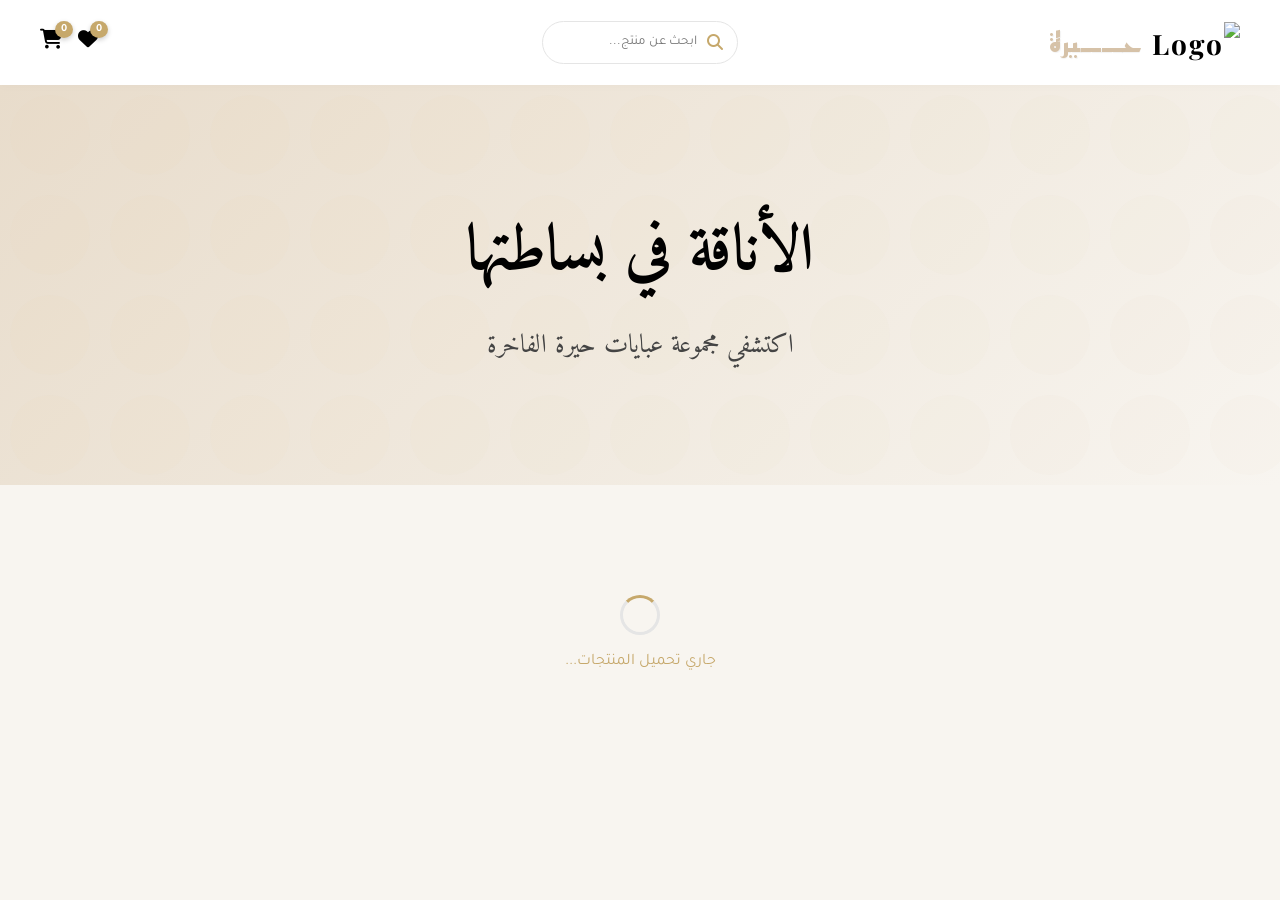
==== index.html @ 39398e6a "Update index.html" ====
<!DOCTYPE html>
<html lang="ar" dir="rtl">

<head>
    <meta charset="UTF-8">
    <meta name="viewport" content="width=device-width, initial-scale=1.0">
    <title>حيرة | Hira</title>
    <!-- Favicon -->
    <link rel="icon" type="image/jpeg" href="https://i.ibb.co/5gZd96b3/logo.jpg">
    <!-- Google Fonts -->
    <link
        href="https://fonts.googleapis.com/css2?family=Playfair+Display:wght@400;600;700&family=Tajawal:wght@300;400;500;700&family=Amiri:wght@400;700&family=Reem+Kufi:wght@400;700&display=swap"
        rel="stylesheet">
    <!-- FontAwesome for Icons -->
    <link rel="stylesheet" href="https://cdnjs.cloudflare.com/ajax/libs/font-awesome/6.4.0/css/all.min.css">
    <!-- Custom CSS -->
    <link rel="stylesheet" href="style.css">
</head>

<body>

    <header>
        <div class="header-right">
            <a href="index.html" class="logo" style="text-decoration:none;">
                <h1 style="display: flex; align-items: center; gap: 10px;">
                    <img src="https://i.ibb.co/5gZd96b3/logo.jpg" alt="Logo" style="max-height: 40px; border-radius: 5px;">
                    <span class="brand-font-ar" style="color: #D6C2A8; text-shadow: 0.5px 0.5px 1px rgba(0,0,0,0.05);">حــــيرة</span>
                </h1>
            </a>
        </div>
        <div class="header-center">
            <div class="search-container">
                <input type="text" id="searchInput" placeholder="ابحث عن منتج...">
                <i class="fa fa-search"></i>
            </div>
        </div>
        <div class="header-left" style="display: flex; gap: 15px; align-items: center;">
            <button id="fav-btn" class="cart-icon-btn" onclick="openFavModal()">
                <i class="fa fa-heart"></i>
                <span id="fav-badge" class="cart-badge" style="background-color: var(--matte-gold);">0</span>
            </button>
            <button id="cart-btn" class="cart-icon-btn" onclick="openCartModal()">
                <i class="fa fa-shopping-cart"></i>
                <span id="cart-badge" class="cart-badge">0</span>
            </button>
        </div>
    </header>

    <!-- Hero Section -->
    <section class="hero">
        <div class="hero-content">
            <h2 style="font-family: 'Amiri', serif; font-size: 64px; font-weight: 700; margin-bottom: 20px;">الأناقة في
                بساطتها</h2>
            <p style="font-family: 'Amiri', serif; font-size: 26px; color: #444;">اكتشفي مجموعة عبايات حيرة الفاخرة</p>
        </div>
    </section>

    <!-- Products Main Container -->
    <main class="container">


        <!-- Dynamic Product Grid -->
        <div id="global-loader" style="text-align: center; padding: 50px 0;">
            <div class="loader" style="margin: 0 auto;"></div>
            <p style="margin-top: 15px; color: var(--matte-gold);">جاري تحميل المنتجات...</p>
        </div>
        <div id="product-grid" class="grid"></div>
    </main>

    <!-- Firebase and Main Scripts -->
    <script src="script.js"></script>
    <script type="module" src="main.js"></script>
</body>
</html>
---- style.css ----
/* Base and Reset */
:root {
  --matte-gold: #C6A86B;
  --soft-rose: #CFA69D;
  --black: #000000;
  --beige: #E8DCCB;
  --taupe: #D6C2A8;
  --ivory: #F8F5F0;
  --light-grey: #E5E5E5;
  --font-arabic: 'Tajawal', sans-serif;
  --font-english: 'Playfair Display', serif;
  
  --shadow-soft: 0 10px 30px rgba(0, 0, 0, 0.05);
  --shadow-hover: 0 15px 40px rgba(0, 0, 0, 0.06);
  --transition-fast: 0.3s ease;
  --border-radius: 12px;
}

* {
  margin: 0;
  padding: 0;
  box-sizing: border-box;
}

body {
  font-family: var(--font-arabic);
  background-color: var(--ivory);
  color: var(--black);
  line-height: 1.6;
  -webkit-font-smoothing: antialiased;
  overflow-x: hidden;
}

/* Typography Mix */
h1, h2, h3, .brand-font {
  font-family: var(--font-english);
}
.brand-font-ar {
  font-family: 'Reem Kufi', sans-serif;
  font-weight: 700;
  font-size: 28px;
  letter-spacing: 0.5px;
}

a {
  text-decoration: none;
  color: inherit;
  transition: color var(--transition-fast);
}

button {
  cursor: pointer;
  border: none;
  font-family: var(--font-arabic);
  transition: all var(--transition-fast);
}

.container {
  max-width: 1200px;
  margin: 0 auto;
  padding: 0 20px;
}

/* Header */
header {
  display: grid;
  grid-template-columns: 1fr auto 1fr;
  align-items: center;
  padding: 20px 40px;
  background-color: #fff;
  position: sticky;
  top: 0;
  z-index: 100;
  box-shadow: 0 2px 10px rgba(0,0,0,0.02);
}

.header-right {
  display: flex;
  justify-content: flex-start;
  align-items: center;
}

.header-center {
  display: flex;
  justify-content: center;
  align-items: center;
}

.header-left {
  display: flex;
  justify-content: flex-end;
  align-items: center;
}

.logo h1 {
  font-size: 28px;
  letter-spacing: 2px;
  color: var(--black);
  display: flex;
  align-items: center;
  gap: 15px;
}
.logo h1 span {
  color: var(--matte-gold);
}

.search-container {
  position: relative;
  width: 100%;
  max-width: 350px;
  margin: 0 auto;
}
.search-container input {
  width: 100%;
  padding: 12px 20px;
  padding-right: 40px;
  border: 1px solid var(--light-grey);
  border-radius: 30px;
  outline: none;
  font-family: var(--font-arabic);
  background-color: #fff;
  transition: border-color var(--transition-fast);
}
.search-container input:focus {
  border-color: var(--matte-gold);
}
.search-container i {
  position: absolute;
  right: 15px;
  top: 50%;
  transform: translateY(-50%);
  color: var(--matte-gold);
}

/* Hero Section */
.hero {
  background: linear-gradient(135deg, var(--beige), var(--ivory));
  height: 400px;
  display: flex;
  align-items: center;
  justify-content: center;
  text-align: center;
  margin-bottom: 60px;
  position: relative;
  overflow: hidden;
}
.hero::after {
  content: '';
  position: absolute;
  top: 0; left: 0; right: 0; bottom: 0;
  background: url('data:image/svg+xml;utf8,<svg width="100" height="100" opacity="0.03" xmlns="http://www.w3.org/2000/svg"><circle cx="50" cy="50" r="40" fill="%23C6A86B"/></svg>');
  z-index: 1;
}
.hero-content {
  position: relative;
  z-index: 2;
}
.hero h2 {
  font-family: var(--font-arabic);
  font-size: 48px;
  margin-bottom: 15px;
  color: var(--black);
}
.hero p {
  font-size: 18px;
  color: #555;
}

/* Loader */
.loader-container {
  display: flex;
  justify-content: center;
  align-items: center;
  min-height: 200px;
}
.loader {
  border: 3px solid var(--light-grey);
  border-top: 3px solid var(--matte-gold);
  border-radius: 50%;
  width: 40px;
  height: 40px;
  animation: spin 1s linear infinite;
}
@keyframes spin { 
  0% { transform: rotate(0deg); } 
  100% { transform: rotate(360deg); } 
}

/* Product Grid */
@keyframes fadeInScale {
  from { opacity: 0; transform: scale(0.97); }
  to { opacity: 1; transform: scale(1); }
}

@keyframes heartPulse {
  0% { transform: scale(1); }
  50% { transform: scale(1.1); }
  100% { transform: scale(1); }
}

.grid {
  display: grid;
  grid-template-columns: repeat(auto-fill, minmax(280px, 1fr));
  gap: 30px;
  margin-bottom: 80px;
}

.product-card {
  background: #fff;
  border-radius: var(--border-radius);
  overflow: hidden;
  box-shadow: var(--shadow-soft);
  transition: transform var(--transition-fast), box-shadow var(--transition-fast);
  position: relative;
  animation: fadeInScale 0.6s ease-out backwards;
}
.product-card.tap-pop {
  animation: tapPop 0.35s ease-in-out;
}
@keyframes tapPop {
  0% { transform: scale(1); }
  50% { transform: scale(0.95); }
  100% { transform: scale(1); }
}
.product-card:hover {
  transform: translateY(-4px);
  box-shadow: var(--shadow-hover);
}

.product-image-container {
  position: relative;
  overflow: hidden;
  height: 380px;
  background: var(--light-grey);
}
.product-img-wrapper {
  width: 100%;
  height: 100%;
  transition: transform 0.5s ease;
}
.product-image-container img {
  width: 100%;
  height: 100%;
  object-fit: cover;
  /* transform and object-position are now applied inline by JS */
}
.product-card:hover .product-image-container .product-img-wrapper {
  transform: scale(1.05);
}

.favorite-btn {
  position: absolute;
  top: 15px;
  right: 15px;
  background: rgba(255,255,255,0.9);
  width: 40px;
  height: 40px;
  border-radius: 50%;
  display: flex;
  align-items: center;
  justify-content: center;
  color: #a0a0a0;
  font-size: 20px;
  box-shadow: 0 4px 10px rgba(0,0,0,0.1);
  z-index: 10;
  transition: all var(--transition-fast);
}
.favorite-btn.active {
  color: var(--matte-gold);
  animation: heartPulse 0.3s ease-in-out;
}
.favorite-btn:hover {
  color: var(--matte-gold);
  transform: scale(1.05);
}

.product-info {
  padding: 20px;
  text-align: center;
}
.product-info h3 {
  font-family: var(--font-arabic);
  font-size: 20px;
  margin-bottom: 10px;
}
.product-price {
  color: var(--matte-gold);
  font-weight: 700;
  font-size: 18px;
  margin-bottom: 15px;
}

.size-selector {
  display: flex;
  justify-content: center;
  gap: 8px;
  margin-bottom: 20px;
}
.size-selector button {
  width: 35px;
  height: 35px;
  border-radius: 50%;
  background: white;
  border: 1px solid var(--light-grey);
  font-family: var(--font-english);
  color: #333;
  transition: all var(--transition-fast);
}
.size-selector button:hover {
  border-color: var(--matte-gold);
  background-color: var(--ivory);
}
.size-selector button.selected {
  background: var(--beige);
  color: var(--black);
  border-color: var(--matte-gold);
  box-shadow: 0 0 8px rgba(198, 168, 107, 0.3);
}

.btn-primary {
  display: inline-block;
  background: var(--matte-gold);
  color: #fff;
  padding: 12px 30px;
  border-radius: 30px;
  font-size: 16px;
  font-weight: 600;
  width: 100%;
  transition: all var(--transition-fast);
}
.btn-primary:hover {
  background: #b8995a;
  transform: scale(1.02);
  box-shadow: 0 4px 15px rgba(198, 168, 107, 0.4);
}
.btn-secondary {
  display: inline-block;
  background: transparent;
  color: var(--matte-gold);
  border: 1px solid var(--matte-gold);
  padding: 12px 30px;
  border-radius: 30px;
  font-size: 16px;
  font-weight: 600;
  margin-top: 10px;
  width: 100%;
  transition: all var(--transition-fast);
}
.btn-secondary:hover {
  background: var(--matte-gold);
  color: #fff;
}

/* Product Detail Page */
.product-detail-container {
  padding: 60px 20px;
  display: flex;
  gap: 50px;
  align-items: flex-start;
}
.product-detail-image {
  flex: 1;
  border-radius: var(--border-radius);
  overflow: hidden;
  box-shadow: var(--shadow-soft);
  background: var(--light-grey);
  min-height: 500px;
}
.product-detail-image img {
  width: 100%;
  height: auto;
  min-height: 500px;
  object-fit: cover;
  display: block;
}

.product-detail-info {
  flex: 1;
  padding: 20px 0;
}
.product-detail-info h1 {
  font-family: var(--font-arabic);
  font-size: 36px;
  margin-bottom: 15px;
}
.product-detail-info .price {
  font-size: 28px;
  color: var(--matte-gold);
  font-weight: 700;
  margin-bottom: 25px;
}
.product-detail-info .description {
  font-size: 18px;
  color: #555;
  margin-bottom: 30px;
  line-height: 1.8;
}

.product-detail-info .size-label {
  font-size: 18px;
  font-weight: 600;
  margin-bottom: 15px;
  display: block;
}
.product-detail-info .size-selector {
  justify-content: flex-start;
  margin-bottom: 40px;
}
.product-detail-info .size-selector button {
  width: 45px;
  height: 45px;
  font-size: 16px;
}

.btn-whatsapp {
  background: #25D366;
  color: #fff;
  padding: 15px 40px;
  border-radius: 30px;
  font-size: 18px;
  font-weight: 600;
  display: flex;
  align-items: center;
  justify-content: center;
  gap: 10px;
  width: fit-content;
  box-shadow: 0 4px 15px rgba(37, 211, 102, 0.3);
}
.btn-whatsapp:hover {
  background: #1ebc5a;
  transform: translateY(-2px);
  box-shadow: 0 6px 20px rgba(37, 211, 102, 0.4);
}

/* Error State */
.error-msg {
  text-align: center;
  color: #d9534f;
  font-size: 18px;
  padding: 40px;
}

/* --- Modals & Lightbox --- */
.modal-overlay {
  position: fixed;
  top: 0; left: 0; right: 0; bottom: 0;
  background: rgba(0, 0, 0, 0.6);
  backdrop-filter: blur(5px);
  z-index: 1000;
  display: flex;
  justify-content: center;
  align-items: center;
  opacity: 0;
  visibility: hidden;
  transition: opacity 0.2s ease, visibility 0.2s ease;
}

.modal-overlay.active {
  opacity: 1;
  visibility: visible;
}

.modal-content {
  background: #fff;
  border-radius: var(--border-radius);
  position: relative;
  max-width: 90%;
  max-height: 90vh;
  overflow-y: auto;
  box-shadow: 0 20px 50px rgba(0,0,0,0.15);
  transform: scale(0.95);
  transition: transform 0.3s cubic-bezier(0.175, 0.885, 0.32, 1.275);
}

.modal-overlay.active .modal-content {
  transform: scale(1);
}

.modal-close {
  position: absolute;
  top: 15px;
  right: 15px;
  background: rgba(255,255,255,0.9);
  width: 35px;
  height: 35px;
  border-radius: 50%;
  display: flex;
  align-items: center;
  justify-content: center;
  font-size: 18px;
  color: #555;
  box-shadow: 0 2px 10px rgba(0,0,0,0.1);
  z-index: 10;
}
.modal-close:hover {
  color: #000;
  background: #f0f0f0;
}

/* --- Custom Alert Specific --- */
.custom-alert-content {
  width: 90%;
  max-width: 350px;
  padding: 25px 20px;
  text-align: center;
  display: flex;
  flex-direction: column;
  align-items: center;
  border-radius: 16px;
  transform: scale(1) !important;
  transition: none !important;
}
.custom-alert-title {
  font-family: var(--font-arabic);
  font-size: 20px;
  color: var(--black);
  margin-bottom: 10px;
  font-weight: 700;
}
.custom-alert-message {
  font-size: 15px;
  color: #555;
  margin-bottom: 25px;
  line-height: 1.5;
}
.custom-alert-btn {
  width: auto;
  min-width: 140px;
  font-size: 15px;
  padding: 10px 25px;
  border-radius: 30px;
  box-shadow: none !important;
}
.custom-alert-btn:hover {
  transform: none !important;
  opacity: 0.9;
}
.product-modal-content {
  width: 800px;
  display: flex;
  flex-direction: row;
  overflow: hidden;
}

.product-modal-image {
  flex: 1;
  background: var(--light-grey);
}
.product-modal-image img {
  width: 100%;
  height: 100%;
  object-fit: cover;
}

.product-modal-info {
  flex: 1;
  padding: 30px;
  display: flex;
  flex-direction: column;
  justify-content: center;
}
.product-modal-info h2 {
  font-family: var(--font-arabic);
  font-size: 24px;
  margin-bottom: 10px;
}
.product-modal-info .price {
  font-size: 22px;
  color: var(--matte-gold);
  font-weight: 700;
  margin-bottom: 15px;
}
.product-modal-info .desc {
  font-size: 15px;
  color: #666;
  margin-bottom: 20px;
  line-height: 1.6;
}
.product-modal-info .size-selector {
  justify-content: flex-start;
  margin-bottom: 25px;
}

/* Order Form Specific */
.order-modal-content {
  width: 500px;
  padding: 30px;
  background: var(--ivory);
}

.order-summary {
  background: #fff;
  padding: 15px;
  border-radius: 8px;
  border: 1px solid var(--light-grey);
  margin-bottom: 20px;
  text-align: right;
  font-size: 15px;
}
.order-summary strong {
  color: var(--matte-gold);
}

.form-group {
  margin-bottom: 15px;
  text-align: right;
}
.form-group label {
  display: block;
  margin-bottom: 5px;
  font-weight: 600;
  font-size: 14px;
  color: #333;
}
.form-group input, .form-group select {
  width: 100%;
  padding: 12px 15px;
  border: 1px solid var(--light-grey);
  border-radius: 8px;
  font-family: var(--font-arabic);
  font-size: 14px;
  background: #fff;
  transition: all var(--transition-fast);
}
.form-group input:focus, .form-group select:focus {
  outline: none;
  border-color: var(--matte-gold);
  box-shadow: 0 0 0 3px rgba(198, 168, 107, 0.2);
}

/* --- Cart Icon & Badge --- */
.cart-icon-btn {
  background: none;
  border: none;
  font-size: 20px;
  color: var(--obsidian);
  cursor: pointer;
  position: relative;
  transition: color var(--transition-fast);
}
.cart-icon-btn:hover {
  color: var(--matte-gold);
}
.cart-badge {
  position: absolute;
  top: -8px;
  right: -10px;
  background-color: var(--matte-gold);
  color: white;
  border-radius: 50%;
  font-size: 11px;
  font-weight: bold;
  padding: 2px 6px;
  box-shadow: 0 2px 5px rgba(0,0,0,0.2);
}

/* --- Cart Modal Styles --- */
.cart-modal-content {
  width: 90%;
  max-width: 500px;
  max-height: 90vh;
  padding: 30px;
  display: flex;
  flex-direction: column;
}
.cart-items-container {
  flex: 1;
  overflow-y: auto;
  margin: 20px 0;
  display: flex;
  flex-direction: column;
  gap: 15px;
}
.cart-item {
  display: flex;
  gap: 15px;
  background: #fdfdfd;
  padding: 15px;
  border-radius: 10px;
  border: 1px solid rgba(0,0,0,0.04);
  box-shadow: 0 4px 10px rgba(0,0,0,0.02);
  align-items: center;
}
.cart-item-img {
  width: 70px;
  height: 90px;
  object-fit: cover;
  border-radius: 6px;
}
.cart-item-details {
  flex: 1;
  text-align: right;
}
.cart-item-title {
  font-size: 15px;
  font-weight: bold;
  color: var(--obsidian);
  margin-bottom: 5px;
}
.cart-item-price {
  font-size: 14px;
  color: var(--matte-gold);
  font-weight: bold;
}
.cart-item-size {
  font-size: 12px;
  color: #777;
  margin-top: 5px;
}
.cart-item-actions {
  display: flex;
  flex-direction: column;
  align-items: flex-end;
  gap: 10px;
}
.quantity-controls {
  display: flex;
  align-items: center;
  gap: 10px;
  background: #f0f0f0;
  border-radius: 20px;
  padding: 2px 10px;
}
.quantity-controls button {
  background: none;
  border: none;
  font-size: 16px;
  cursor: pointer;
  color: #333;
}
.quantity-controls span {
  font-size: 14px;
  font-weight: bold;
}
.remove-cart-item {
  background: none;
  border: none;
  color: #d9534f;
  font-size: 18px;
  cursor: pointer;
  transition: color 0.2s;
}
.remove-cart-item:hover {
  color: #c9302c;
}
.cart-summary {
  margin-top: 15px;
  border-top: 2px dashed #eee;
  padding-top: 15px;
}
.cart-total-row {
  display: flex;
  justify-content: space-between;
  font-size: 18px;
  font-weight: bold;
  margin-bottom: 20px;
  color: var(--obsidian);
}
.empty-cart-msg {
  text-align: center;
  color: #888;
  padding: 40px 0;
  font-size: 16px;
}

/* --- Favorites Heart Animation & Modal --- */
@keyframes heartPulse {
  0% { transform: scale(1); }
  50% { transform: scale(1.3); color: var(--matte-gold); }
  100% { transform: scale(1); }
}
.favorite-btn.active i {
  color: var(--matte-gold);
  animation: heartPulse 0.3s ease-in-out;
}
.fav-item-actions {
  display: flex;
  flex-direction: column;
  align-items: flex-end;
  gap: 10px;
  width: 100%;
}
.fav-item-size-selector {
  display: flex;
  gap: 5px;
}
.fav-item-size-selector button {
  width: 30px;
  height: 30px;
  border-radius: 5px;
  border: 1px solid #ddd;
  background: white;
  cursor: pointer;
  font-size: 11px;
}
.fav-item-size-selector button.selected {
  background: var(--matte-gold);
  color: white;
  border-color: var(--matte-gold);
}
.btn-fav-add {
  background: var(--obsidian);
  color: white;
  border: none;
  padding: 8px 15px;
  border-radius: 20px;
  font-size: 12px;
  cursor: pointer;
  transition: opacity 0.2s;
  width: 100%;
}
.btn-fav-add:hover {
  opacity: 0.9;
}

/* Responsive & Mobile UX Redesign (High-End Luxury Feel) */
@media (max-width: 768px) {
  /* 1. Mobile Header Redesign */
  header {
    display: grid;
    grid-template-columns: auto 1fr auto;
    padding: 10px 20px;
    gap: 15px;
    align-items: center;
    transition: transform 0.35s cubic-bezier(0.4, 0, 0.2, 1);
  }
  header.hide-on-scroll {
    transform: translateY(-100%);
    box-shadow: none;
  }
  
  .header-right { justify-content: flex-start; }
  .header-center { justify-content: center; }
  .header-left { justify-content: flex-end; }
  
  .header-right img { max-height: 35px !important; }
  .logo h1 { font-size: 16px; margin: 0; }
  .logo h1 span { font-size: 16px; margin: 0; }

  /* Minimal Luxury Search */
  .search-container { width: 100%; max-width: none; }
  .search-container input {
    padding: 6px 12px;
    padding-right: 28px;
    font-size: 12px;
    border-color: transparent;
    background-color: #f7f7f7;
    border-radius: 20px;
  }
  .search-container i { font-size: 13px; right: 10px; color: #666; }

  /* 2. Hero Section Refinements */
  .hero { height: 260px; margin-bottom: 30px; }
  .hero h2 { font-size: 38px !important; margin-bottom: 5px !important; }
  .hero p { font-size: 16px !important; color: #555 !important; }

  /* Container & Layout Fixes */
  .container { padding: 0 15px; }

  /* 3. Product Cards - High-End Minimal Grid */
  .grid {
    grid-template-columns: repeat(2, 1fr);
    gap: 12px; /* Clean, tight spacing */
    margin-bottom: 50px;
    padding: 0;
  }
  
  .product-card {
    border-radius: 8px;
    box-shadow: 0 4px 15px rgba(0, 0, 0, 0.04);
  }

  /* Optimize image size for 2-column view */
  .product-image-container { height: 260px; border-radius: 8px 8px 0 0; padding: 0; aspect-ratio: auto; }
  
  .product-info { padding: 12px 8px; }
  
  /* Typography Hierarchy */
  .product-info h3 { 
    font-size: 13px; font-weight: 500; color: #222;
    margin-bottom: 4px; white-space: nowrap; overflow: hidden; text-overflow: ellipsis;
  }
  .product-price { font-size: 14px; font-weight: 700; color: var(--matte-gold); margin-bottom: 12px; }
  
  /* Size Selector (Clean Circular Design) */
  .size-selector { flex-wrap: wrap; justify-content: center; gap: 4px; margin-bottom: 12px; }
  .size-selector button { 
    width: 25px; height: 25px; font-size: 10px; padding: 0;
  }
  
  .favorite-btn { width: 30px; height: 30px; font-size: 13px; top: 10px; right: 10px; }
  
  /* Dual-Style Buttons with Tap Animation */
  .btn-primary, .btn-secondary {
    padding: 10px 0;
    font-size: 12px;
    margin-top: 5px;
    border-radius: 25px;
  }
  .btn-primary:active, .btn-secondary:active { transform: scale(0.96); }

  /* 4. Product Details Optimization */
  .product-detail-container { padding: 15px; padding-bottom: 80px; flex-direction: column; gap: 20px; }
  .product-detail-image, .product-detail-info { width: 100%; }
  .product-detail-image { min-height: 400px; }
  .product-detail-image img { min-height: 400px; border-radius: 8px; }
  
  .product-detail-info { padding: 10px 0; }
  .product-detail-info h1 { font-size: 22px; margin-bottom: 8px; }
  .product-detail-info .price { font-size: 18px; margin-bottom: 15px; }
  .product-detail-info .description { font-size: 14px; margin-bottom: 25px; line-height: 1.6; }
  
  .size-label { font-size: 14px; margin-bottom: 10px; }
  .product-detail-info .size-selector { 
    display: grid; 
    grid-template-columns: repeat(3, 1fr); 
    gap: 10px; 
    padding-bottom: 5px; 
  }
  #detail-size-selector button { width: 100%; height: 40px; font-size: 13px; border-radius: 8px; }
  
  .product-detail-info > .btn-primary { 
    position: fixed;
    bottom: 0;
    left: 0;
    width: 100%;
    margin: 0;
    border-radius: 0;
    padding: 18px;
    font-size: 18px;
    z-index: 50;
    box-shadow: 0 -4px 15px rgba(0,0,0,0.1);
  }

  /* 5. Mobile Modals Refinements */
  .product-modal-content {
    flex-direction: column;
    width: 100%;
    margin: 10px;
    max-height: 95vh;
  }
  .product-modal-image {
    min-height: 300px;
  }
  .product-modal-info {
    padding: 15px;
  }
  .product-modal-info h2 {
    font-size: 20px;
  }
  .product-modal-info .price {
    font-size: 18px;
    margin-bottom: 10px;
  }

  .product-modal-info .desc {
    font-size: 13px;
    margin-bottom: 15px;
  }
  .product-modal-info .size-selector {
    margin-bottom: 15px;
  }

  .order-modal-content {
    width: 100%;
    margin: 10px;
    padding: 20px 15px;
  }
  #order-form-container h2 {
    font-size: 20px !important;
    margin-bottom: 15px !important;
  }
  .form-group {
    margin-bottom: 10px;
  }
  .form-group label {
    font-size: 13px;
  }
  .form-group input, .form-group select {
    padding: 10px;
    font-size: 13px;
  }
  .order-summary {
    padding: 12px;
    font-size: 13px;
    margin-bottom: 15px;
  }
}

/* Toast Messages */
.toast-message {
  position: fixed;
  bottom: 30px;
  left: 50%;
  transform: translateX(-50%) translateY(100px);
  background: rgba(0, 0, 0, 0.85);
  color: white;
  padding: 14px 28px;
  border-radius: 30px;
  font-family: var(--font-arabic);
  font-size: 15px;
  opacity: 0;
  visibility: hidden;
  z-index: 10000;
  transition: transform 0.4s cubic-bezier(0.175, 0.885, 0.32, 1.275), opacity 0.4s ease;
  box-shadow: 0 10px 30px rgba(0,0,0,0.15);
  display: flex;
  align-items: center;
  gap: 10px;
  white-space: nowrap;
}
.toast-message.show {
  transform: translateX(-50%) translateY(0);
  opacity: 1;
  visibility: visible;
}
.toast-message i {
  color: #25D366;
  font-size: 18px;
}
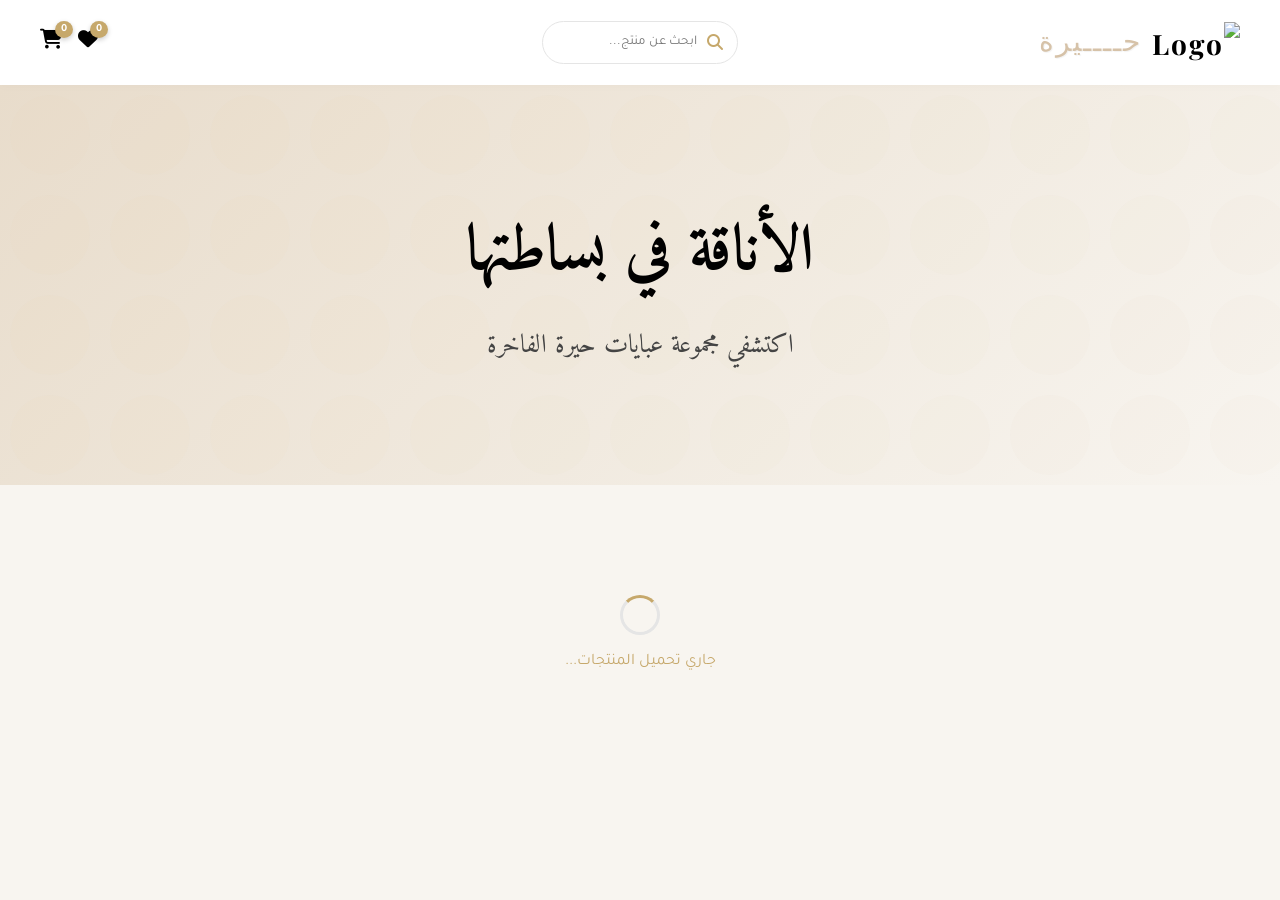
==== commit 7f41c8f2: "Add files via upload" ====
--- a/index.html
+++ b/index.html
@@ -15,6 +15,18 @@
     <link rel="stylesheet" href="https://cdnjs.cloudflare.com/ajax/libs/font-awesome/6.4.0/css/all.min.css">
     <!-- Custom CSS -->
     <link rel="stylesheet" href="style.css">
+    <!-- Open Graph / Facebook -->
+    <meta property="og:type" content="website">
+    <meta property="og:url" content="https://hira-abaya.web.app/">
+    <meta property="og:title" content="حيرة | Hira">
+    <meta property="og:description" content="اكتشفي مجموعة عبايات حيرة الفاخرة - الأناقة في بساطتها">
+    <meta property="og:image" content="https://i.ibb.co/5gZd96b3/logo.jpg">
+    <!-- Twitter -->
+    <meta property="twitter:card" content="summary_large_image">
+    <meta property="twitter:url" content="https://hira-abaya.web.app/">
+    <meta property="twitter:title" content="حيرة | Hira">
+    <meta property="twitter:description" content="اكتشفي مجموعة عبايات حيرة الفاخرة - الأناقة في بساطتها">
+    <meta property="twitter:image" content="https://i.ibb.co/5gZd96b3/logo.jpg">
 </head>
 
 <body>
@@ -71,4 +83,4 @@
     <script src="script.js"></script>
     <script type="module" src="main.js"></script>
 </body>
-</html>
+</html>
--- a/style.css
+++ b/style.css
@@ -36,10 +36,9 @@
   font-family: var(--font-english);
 }
 .brand-font-ar {
-  font-family: 'Reem Kufi', sans-serif;
-  font-weight: 700;
+  font-family: var(--font-arabic);
+  font-weight: 500;
   font-size: 28px;
-  letter-spacing: 0.5px;
 }
 
 a {
@@ -829,13 +828,13 @@
     box-shadow: none;
   }
   
-  .header-right { justify-content: flex-start; }
-  .header-center { justify-content: center; }
-  .header-left { justify-content: flex-end; }
+  .header-right { justify-content: flex-start; min-width: 80px; }
+  .header-center { justify-content: center; flex: 1; }
+  .header-left { justify-content: flex-end; min-width: 80px; }
   
-  .header-right img { max-height: 35px !important; }
-  .logo h1 { font-size: 16px; margin: 0; }
-  .logo h1 span { font-size: 16px; margin: 0; }
+  .header-right img { max-height: 42px !important; width: auto; }
+  .logo h1 { font-size: 18px; margin: 0; }
+  .logo h1 span { font-size: 18px; margin: 0; }
 
   /* Minimal Luxury Search */
   .search-container { width: 100%; max-width: none; }
@@ -1019,3 +1018,204 @@
   font-size: 18px;
 }
 
+/* --- Advanced Product Modal Styles --- */
+#productModal {
+  position: fixed;
+  top: 0; left: 0; right: 0; bottom: 0;
+  background: rgba(0, 0, 0, 0.7);
+  backdrop-filter: blur(5px);
+  z-index: 1000;
+  display: none; /* hidden by default */
+  justify-content: center;
+  align-items: center;
+}
+
+#productModal .modal-content {
+  background: #fff;
+  border-radius: 12px;
+  position: relative;
+  max-width: 500px;
+  width: 90%;
+  max-height: 90vh;
+  overflow-y: auto;
+  padding: 20px;
+  box-shadow: 0 20px 50px rgba(0,0,0,0.2);
+}
+
+#closeModal {
+  position: absolute;
+  top: 15px;
+  right: 15px;
+  font-size: 28px;
+  font-weight: bold;
+  color: #333;
+  cursor: pointer;
+  z-index: 10;
+  background: rgba(255,255,255,0.8);
+  width: 35px; height: 35px;
+  display: flex; justify-content: center; align-items: center;
+  border-radius: 50%;
+}
+
+.slider-container {
+  position: relative;
+  width: 100%;
+  height: 400px;
+  background: #f5f5f5;
+  border-radius: 8px;
+  overflow: hidden;
+  display: flex;
+  justify-content: center;
+  align-items: center;
+}
+
+.slider-container img {
+  width: 100%;
+  height: 100%;
+  object-fit: cover;
+  cursor: zoom-in;
+  transition: opacity 0.3s ease;
+}
+
+.slider-container button {
+  position: absolute;
+  top: 50%;
+  transform: translateY(-50%);
+  background: rgba(0,0,0,0.5);
+  color: white;
+  border: none;
+  width: 40px; height: 40px;
+  border-radius: 50%;
+  font-size: 18px;
+  cursor: pointer;
+  z-index: 5;
+}
+
+#prevBtn { right: 10px; }
+#nextBtn { left: 10px; }
+
+#thumbnails {
+  display: flex;
+  gap: 10px;
+  margin-top: 15px;
+  justify-content: center;
+}
+
+#thumbnails img {
+  width: 60px;
+  height: 80px;
+  object-fit: cover;
+  border-radius: 5px;
+  cursor: pointer;
+  border: 2px solid transparent;
+  transition: 0.2s;
+}
+
+#thumbnails img.active, #thumbnails img:hover {
+  border-color: var(--matte-gold);
+}
+
+#productModal h2 {
+  font-family: var(--font-arabic);
+  font-size: 22px;
+  margin-top: 20px;
+  margin-bottom: 10px;
+}
+
+#productModal #modalPrice {
+  color: var(--matte-gold);
+  font-size: 20px;
+  font-weight: bold;
+  margin-bottom: 15px;
+}
+
+#productModal #modalDescription {
+  font-size: 15px;
+  color: #666;
+  margin-bottom: 20px;
+  line-height: 1.6;
+}
+
+#productModal #sizeSelect {
+  width: 100%;
+  padding: 10px;
+  border-radius: 8px;
+  border: 1px solid #ccc;
+  font-family: var(--font-arabic);
+  font-size: 16px;
+  margin-bottom: 20px;
+}
+
+#productModal #addToCartBtn {
+  width: 100%;
+  padding: 12px;
+  background: var(--matte-gold);
+  color: white;
+  border: none;
+  border-radius: 30px;
+  font-size: 18px;
+  font-weight: bold;
+  cursor: pointer;
+}
+
+#zoomOverlay {
+  display: none;
+  position: fixed;
+  top: 0; left: 0;
+  width: 100%; height: 100%;
+  background: rgba(0,0,0,0.9);
+  justify-content: center;
+  align-items: center;
+  z-index: 1001;
+  cursor: zoom-out;
+}
+
+#zoomOverlay img {
+  max-width: 90%;
+  max-height: 90vh;
+  object-fit: contain;
+}
+
+/* Slider Navigation Buttons */
+.slider-nav-btn {
+  position: absolute;
+  top: 50%;
+  transform: translateY(-50%);
+  background: rgba(0,0,0,0.4);
+  color: white;
+  border: none;
+  width: 35px;
+  height: 35px;
+  border-radius: 50%;
+  cursor: pointer;
+  z-index: 5;
+  display: flex;
+  align-items: center;
+  justify-content: center;
+  transition: background 0.3s;
+}
+.slider-nav-btn:hover {
+  background: rgba(0,0,0,0.7);
+}
+
+.thumbnails-container {
+  display: flex;
+  gap: 10px;
+  margin-top: 15px;
+  justify-content: center;
+}
+
+.thumbnail-item {
+  width: 50px;
+  height: 70px;
+  object-fit: cover;
+  border-radius: 4px;
+  cursor: pointer;
+  border: 2px solid transparent;
+  transition: border-color 0.3s;
+}
+
+.thumbnail-item.active {
+  border-color: var(--matte-gold);
+}
+
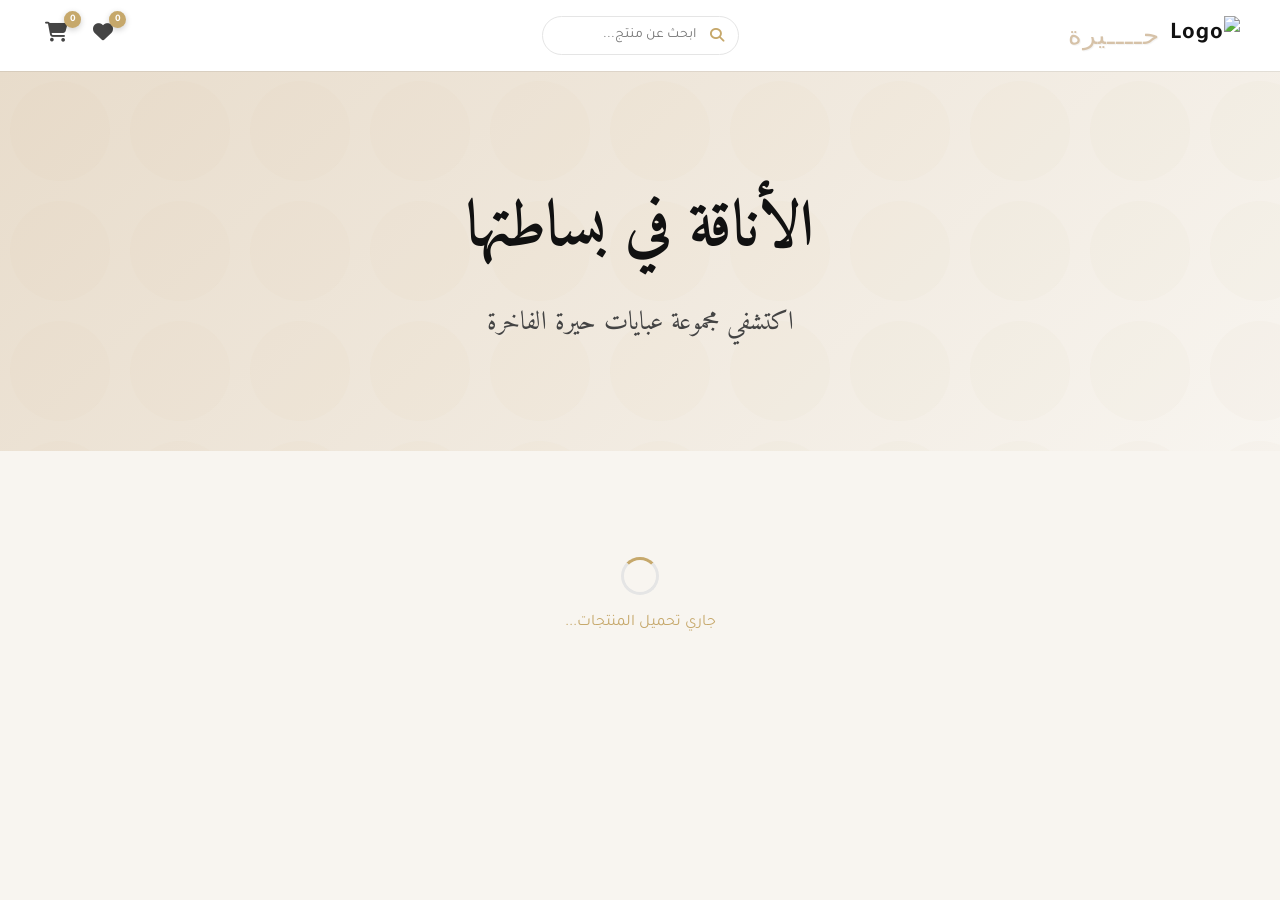
==== commit 890a6967: "Add files via upload" ====
--- a/index.html
+++ b/index.html
@@ -15,18 +15,24 @@
     <link rel="stylesheet" href="https://cdnjs.cloudflare.com/ajax/libs/font-awesome/6.4.0/css/all.min.css">
     <!-- Custom CSS -->
     <link rel="stylesheet" href="style.css">
-    <!-- Open Graph / Facebook -->
+    <!-- Open Graph / Facebook / WhatsApp -->
     <meta property="og:type" content="website">
     <meta property="og:url" content="https://hira-abaya.web.app/">
     <meta property="og:title" content="حيرة | Hira">
     <meta property="og:description" content="اكتشفي مجموعة عبايات حيرة الفاخرة - الأناقة في بساطتها">
-    <meta property="og:image" content="https://i.ibb.co/5gZd96b3/logo.jpg">
+    <meta property="og:image" itemprop="image" content="https://i.ibb.co/5gZd96b3/logo.jpg">
+    <meta property="og:image:secure_url" content="https://i.ibb.co/5gZd96b3/logo.jpg">
+    <meta property="og:image:type" content="image/jpeg">
+    <meta property="og:image:width" content="300">
+    <meta property="og:image:height" content="300">
+    <!-- Apple Touch Icon for iOS -->
+    <link rel="apple-touch-icon" href="https://i.ibb.co/5gZd96b3/logo.jpg">
     <!-- Twitter -->
-    <meta property="twitter:card" content="summary_large_image">
-    <meta property="twitter:url" content="https://hira-abaya.web.app/">
-    <meta property="twitter:title" content="حيرة | Hira">
-    <meta property="twitter:description" content="اكتشفي مجموعة عبايات حيرة الفاخرة - الأناقة في بساطتها">
-    <meta property="twitter:image" content="https://i.ibb.co/5gZd96b3/logo.jpg">
+    <meta name="twitter:card" content="summary_large_image">
+    <meta name="twitter:url" content="https://hira-abaya.web.app/">
+    <meta name="twitter:title" content="حيرة | Hira">
+    <meta name="twitter:description" content="اكتشفي مجموعة عبايات حيرة الفاخرة - الأناقة في بساطتها">
+    <meta name="twitter:image" content="https://i.ibb.co/5gZd96b3/logo.jpg">
 </head>
 
 <body>
--- a/style.css
+++ b/style.css
@@ -1,1221 +1,662 @@
-/* Base and Reset */
+/* ============================================================
+   HIRA ABAYA STORE — style.css
+   Premium RTL, smooth animations, swipe slider, responsive
+   ============================================================ */
+
+/* === DESIGN TOKENS === */
 :root {
-  --matte-gold: #C6A86B;
-  --soft-rose: #CFA69D;
-  --black: #000000;
-  --beige: #E8DCCB;
-  --taupe: #D6C2A8;
-  --ivory: #F8F5F0;
-  --light-grey: #E5E5E5;
-  --font-arabic: 'Tajawal', sans-serif;
-  --font-english: 'Playfair Display', serif;
-  
-  --shadow-soft: 0 10px 30px rgba(0, 0, 0, 0.05);
-  --shadow-hover: 0 15px 40px rgba(0, 0, 0, 0.06);
-  --transition-fast: 0.3s ease;
-  --border-radius: 12px;
-}
-
-* {
-  margin: 0;
-  padding: 0;
-  box-sizing: border-box;
-}
-
+  --matte-gold:    #C6A86B;
+  --matte-gold-dk: #b89458;
+  --soft-rose:     #CFA69D;
+  --black:         #111111;
+  --beige:         #E8DCCB;
+  --taupe:         #D6C2A8;
+  --ivory:         #F8F5F0;
+  --ivory-dk:      #F0EBE3;
+  --light-grey:    #E5E5E5;
+  --mid-grey:      #999;
+  --white:         #ffffff;
+
+  --font-arabic:   'Tajawal', sans-serif;
+  --font-english:  'Playfair Display', serif;
+
+  --shadow-soft:   0 4px 24px rgba(0,0,0,0.06);
+  --shadow-hover:  0 12px 36px rgba(0,0,0,0.09);
+  --shadow-modal:  0 24px 64px rgba(0,0,0,0.18);
+  --transition:    0.28s cubic-bezier(0.4,0,0.2,1);
+  --radius:        12px;
+  --radius-sm:     8px;
+  --radius-pill:   30px;
+}
+
+/* === RESET === */
+*, *::before, *::after { margin:0; padding:0; box-sizing:border-box; }
+html { scroll-behavior:smooth; -webkit-text-size-adjust:100%; }
 body {
   font-family: var(--font-arabic);
-  background-color: var(--ivory);
+  background: var(--ivory);
   color: var(--black);
-  line-height: 1.6;
+  line-height: 1.65;
   -webkit-font-smoothing: antialiased;
+  -moz-osx-font-smoothing: grayscale;
   overflow-x: hidden;
 }
-
-/* Typography Mix */
-h1, h2, h3, .brand-font {
-  font-family: var(--font-english);
-}
-.brand-font-ar {
+img { display:block; max-width:100%; }
+button {
+  cursor:pointer; border:none;
   font-family: var(--font-arabic);
-  font-weight: 500;
-  font-size: 28px;
-}
-
-a {
-  text-decoration: none;
-  color: inherit;
-  transition: color var(--transition-fast);
-}
-
-button {
-  cursor: pointer;
-  border: none;
-  font-family: var(--font-arabic);
-  transition: all var(--transition-fast);
-}
-
-.container {
-  max-width: 1200px;
-  margin: 0 auto;
-  padding: 0 20px;
-}
-
-/* Header */
+  -webkit-tap-highlight-color: transparent;
+  touch-action: manipulation;
+}
+a { text-decoration:none; color:inherit; }
+.container { max-width:1200px; margin:0 auto; padding:0 24px; }
+
+/* ============================================================
+   HEADER
+   ============================================================ */
 header {
   display: grid;
   grid-template-columns: 1fr auto 1fr;
   align-items: center;
-  padding: 20px 40px;
-  background-color: #fff;
+  padding: 14px 40px;
+  background: var(--white);
   position: sticky;
   top: 0;
-  z-index: 100;
-  box-shadow: 0 2px 10px rgba(0,0,0,0.02);
-}
-
-.header-right {
-  display: flex;
-  justify-content: flex-start;
-  align-items: center;
-}
-
-.header-center {
-  display: flex;
-  justify-content: center;
-  align-items: center;
-}
-
-.header-left {
-  display: flex;
-  justify-content: flex-end;
-  align-items: center;
-}
-
-.logo h1 {
-  font-size: 28px;
-  letter-spacing: 2px;
-  color: var(--black);
-  display: flex;
-  align-items: center;
-  gap: 15px;
-}
-.logo h1 span {
-  color: var(--matte-gold);
-}
-
-.search-container {
-  position: relative;
-  width: 100%;
-  max-width: 350px;
-  margin: 0 auto;
-}
+  z-index: 300;
+  box-shadow: 0 1px 0 rgba(0,0,0,0.07);
+  transition: transform 0.35s cubic-bezier(0.4,0,0.2,1);
+  will-change: transform;
+}
+header.hide-on-scroll { transform: translateY(-110%); }
+
+.header-right { display:flex; justify-content:flex-start; align-items:center; }
+.header-center { display:flex; justify-content:center; align-items:center; }
+.header-left  { display:flex; justify-content:flex-end; align-items:center; gap:14px; }
+
+.logo h1 { display:flex; align-items:center; gap:10px; font-size:24px; letter-spacing:1px; }
+.brand-font-ar { font-family:var(--font-arabic); font-weight:500; font-size:26px; color:var(--taupe); }
+
+.search-container { position:relative; width:100%; max-width:340px; }
 .search-container input {
-  width: 100%;
-  padding: 12px 20px;
-  padding-right: 40px;
-  border: 1px solid var(--light-grey);
-  border-radius: 30px;
-  outline: none;
-  font-family: var(--font-arabic);
-  background-color: #fff;
-  transition: border-color var(--transition-fast);
+  width:100%; padding:10px 18px; padding-right:42px;
+  border:1.5px solid var(--light-grey); border-radius:var(--radius-pill);
+  font-family:var(--font-arabic); font-size:14px; background:var(--white); outline:none;
+  transition: border-color var(--transition), box-shadow var(--transition);
 }
 .search-container input:focus {
-  border-color: var(--matte-gold);
+  border-color:var(--matte-gold);
+  box-shadow: 0 0 0 3px rgba(198,168,107,.15);
 }
 .search-container i {
-  position: absolute;
-  right: 15px;
-  top: 50%;
-  transform: translateY(-50%);
-  color: var(--matte-gold);
-}
-
-/* Hero Section */
+  position:absolute; right:15px; top:50%; transform:translateY(-50%);
+  color:var(--matte-gold); pointer-events:none; font-size:14px;
+}
+
+.cart-icon-btn {
+  background:none; border:none; font-size:20px; color:#444;
+  position:relative; padding:5px; transition:color var(--transition);
+}
+.cart-icon-btn:hover { color:var(--matte-gold); }
+.cart-badge {
+  position:absolute; top:-6px; right:-8px;
+  background:var(--matte-gold); color:#fff;
+  border-radius:50%; font-size:10px; font-weight:700;
+  min-width:17px; height:17px;
+  display:flex; align-items:center; justify-content:center;
+  padding:0 3px; box-shadow:0 2px 6px rgba(0,0,0,.2); line-height:1;
+}
+
+/* ============================================================
+   HERO
+   ============================================================ */
 .hero {
-  background: linear-gradient(135deg, var(--beige), var(--ivory));
-  height: 400px;
-  display: flex;
-  align-items: center;
-  justify-content: center;
-  text-align: center;
-  margin-bottom: 60px;
-  position: relative;
-  overflow: hidden;
+  background: linear-gradient(135deg, var(--beige) 0%, var(--ivory) 100%);
+  height: 380px;
+  display:flex; align-items:center; justify-content:center;
+  text-align:center; margin-bottom:56px;
+  position:relative; overflow:hidden;
 }
 .hero::after {
-  content: '';
-  position: absolute;
-  top: 0; left: 0; right: 0; bottom: 0;
-  background: url('data:image/svg+xml;utf8,<svg width="100" height="100" opacity="0.03" xmlns="http://www.w3.org/2000/svg"><circle cx="50" cy="50" r="40" fill="%23C6A86B"/></svg>');
-  z-index: 1;
-}
-.hero-content {
-  position: relative;
-  z-index: 2;
-}
-.hero h2 {
-  font-family: var(--font-arabic);
-  font-size: 48px;
-  margin-bottom: 15px;
-  color: var(--black);
-}
-.hero p {
-  font-size: 18px;
-  color: #555;
-}
-
-/* Loader */
-.loader-container {
-  display: flex;
-  justify-content: center;
-  align-items: center;
-  min-height: 200px;
-}
+  content:''; position:absolute; inset:0;
+  background:url('data:image/svg+xml;utf8,<svg width="120" height="120" opacity="0.04" xmlns="http://www.w3.org/2000/svg"><circle cx="60" cy="60" r="50" fill="%23C6A86B"/></svg>');
+  z-index:0;
+}
+.hero-content { position:relative; z-index:1; }
+.hero h2 { font-family:var(--font-arabic); font-size:52px; font-weight:700; margin-bottom:14px; }
+.hero p   { font-size:19px; color:#555; }
+
+/* ============================================================
+   LOADER
+   ============================================================ */
 .loader {
-  border: 3px solid var(--light-grey);
-  border-top: 3px solid var(--matte-gold);
-  border-radius: 50%;
-  width: 40px;
-  height: 40px;
-  animation: spin 1s linear infinite;
-}
-@keyframes spin { 
-  0% { transform: rotate(0deg); } 
-  100% { transform: rotate(360deg); } 
-}
-
-/* Product Grid */
-@keyframes fadeInScale {
-  from { opacity: 0; transform: scale(0.97); }
-  to { opacity: 1; transform: scale(1); }
-}
-
-@keyframes heartPulse {
-  0% { transform: scale(1); }
-  50% { transform: scale(1.1); }
-  100% { transform: scale(1); }
-}
-
+  border:3px solid var(--light-grey); border-top-color:var(--matte-gold);
+  border-radius:50%; width:38px; height:38px; animation:spin .85s linear infinite;
+}
+@keyframes spin { to { transform:rotate(360deg); } }
+
+/* ============================================================
+   PRODUCT GRID
+   ============================================================ */
 .grid {
-  display: grid;
-  grid-template-columns: repeat(auto-fill, minmax(280px, 1fr));
-  gap: 30px;
-  margin-bottom: 80px;
+  display:grid;
+  grid-template-columns:repeat(auto-fill, minmax(270px, 1fr));
+  gap:26px; margin-bottom:80px;
 }
 
 .product-card {
-  background: #fff;
-  border-radius: var(--border-radius);
-  overflow: hidden;
-  box-shadow: var(--shadow-soft);
-  transition: transform var(--transition-fast), box-shadow var(--transition-fast);
-  position: relative;
-  animation: fadeInScale 0.6s ease-out backwards;
-}
-.product-card.tap-pop {
-  animation: tapPop 0.35s ease-in-out;
-}
+  background:var(--white); border-radius:var(--radius); overflow:hidden;
+  box-shadow:var(--shadow-soft); position:relative; cursor:pointer;
+  transition: transform var(--transition), box-shadow var(--transition);
+}
+.product-card:hover  { transform:translateY(-5px); box-shadow:var(--shadow-hover); }
+.product-card:active { transform:scale(.98); }
+
 @keyframes tapPop {
-  0% { transform: scale(1); }
-  50% { transform: scale(0.95); }
-  100% { transform: scale(1); }
-}
-.product-card:hover {
-  transform: translateY(-4px);
-  box-shadow: var(--shadow-hover);
-}
+  0%{transform:scale(1)} 45%{transform:scale(.96)} 100%{transform:scale(1)}
+}
+.product-card.tap-pop { animation:tapPop .3s ease; }
 
 .product-image-container {
-  position: relative;
-  overflow: hidden;
-  height: 380px;
-  background: var(--light-grey);
+  position:relative; overflow:hidden; height:370px; background:var(--light-grey);
 }
 .product-img-wrapper {
-  width: 100%;
-  height: 100%;
-  transition: transform 0.5s ease;
-}
-.product-image-container img {
-  width: 100%;
-  height: 100%;
-  object-fit: cover;
-  /* transform and object-position are now applied inline by JS */
-}
-.product-card:hover .product-image-container .product-img-wrapper {
-  transform: scale(1.05);
-}
+  width:100%; height:100%;
+  transition:transform .55s cubic-bezier(.25,.46,.45,.94);
+}
+.product-card:hover .product-img-wrapper { transform:scale(1.04); }
+.product-image-container img { width:100%; height:100%; object-fit:cover; }
 
 .favorite-btn {
-  position: absolute;
-  top: 15px;
-  right: 15px;
-  background: rgba(255,255,255,0.9);
-  width: 40px;
-  height: 40px;
-  border-radius: 50%;
-  display: flex;
-  align-items: center;
-  justify-content: center;
-  color: #a0a0a0;
-  font-size: 20px;
-  box-shadow: 0 4px 10px rgba(0,0,0,0.1);
-  z-index: 10;
-  transition: all var(--transition-fast);
-}
-.favorite-btn.active {
-  color: var(--matte-gold);
-  animation: heartPulse 0.3s ease-in-out;
-}
-.favorite-btn:hover {
-  color: var(--matte-gold);
-  transform: scale(1.05);
-}
-
-.product-info {
-  padding: 20px;
-  text-align: center;
-}
+  position:absolute; top:12px; right:12px;
+  background:rgba(255,255,255,.9); width:36px; height:36px;
+  border-radius:50%; display:flex; align-items:center; justify-content:center;
+  color:#bbb; font-size:17px;
+  box-shadow:0 2px 10px rgba(0,0,0,.1); z-index:10;
+  backdrop-filter:blur(4px); transition:color .2s, transform .2s;
+}
+.favorite-btn:hover { color:var(--matte-gold); transform:scale(1.1); }
+.favorite-btn.active { color:var(--matte-gold); }
+
+@keyframes heartPop {
+  0%{transform:scale(1)} 40%{transform:scale(1.4)} 70%{transform:scale(.9)} 100%{transform:scale(1)}
+}
+.favorite-btn.active i { animation:heartPop .38s ease; }
+
+.product-info { padding:16px 16px 8px; text-align:center; cursor:pointer; }
 .product-info h3 {
-  font-family: var(--font-arabic);
-  font-size: 20px;
-  margin-bottom: 10px;
-}
-.product-price {
-  color: var(--matte-gold);
-  font-weight: 700;
-  font-size: 18px;
-  margin-bottom: 15px;
-}
-
+  font-family:var(--font-arabic); font-size:17px; font-weight:500;
+  margin-bottom:6px; white-space:nowrap; overflow:hidden; text-overflow:ellipsis;
+}
+.product-price { color:var(--matte-gold); font-weight:700; font-size:16px; }
+
+.product-card-actions { padding:10px 14px 16px; }
+
+/* ============================================================
+   SIZE SELECTOR
+   ============================================================ */
 .size-selector {
-  display: flex;
-  justify-content: center;
-  gap: 8px;
-  margin-bottom: 20px;
+  display:flex; justify-content:center; gap:6px; margin-bottom:12px; flex-wrap:wrap;
 }
 .size-selector button {
-  width: 35px;
-  height: 35px;
-  border-radius: 50%;
-  background: white;
-  border: 1px solid var(--light-grey);
-  font-family: var(--font-english);
-  color: #333;
-  transition: all var(--transition-fast);
-}
-.size-selector button:hover {
-  border-color: var(--matte-gold);
-  background-color: var(--ivory);
-}
+  width:32px; height:32px; border-radius:50%;
+  background:var(--white); border:1.5px solid var(--light-grey);
+  font-family:var(--font-english); font-size:11px; color:#444;
+  transition:all .18s ease; flex-shrink:0;
+}
+.size-selector button:hover { border-color:var(--matte-gold); background:var(--ivory-dk); }
 .size-selector button.selected {
-  background: var(--beige);
-  color: var(--black);
-  border-color: var(--matte-gold);
-  box-shadow: 0 0 8px rgba(198, 168, 107, 0.3);
-}
-
+  background:var(--beige); border-color:var(--matte-gold);
+  box-shadow:0 0 0 2px rgba(198,168,107,.22); font-weight:700;
+}
+
+/* ============================================================
+   BUTTONS
+   ============================================================ */
 .btn-primary {
-  display: inline-block;
-  background: var(--matte-gold);
-  color: #fff;
-  padding: 12px 30px;
-  border-radius: 30px;
-  font-size: 16px;
-  font-weight: 600;
-  width: 100%;
-  transition: all var(--transition-fast);
+  display:block; width:100%; background:var(--matte-gold); color:#fff;
+  padding:12px 24px; border-radius:var(--radius-pill);
+  font-size:14px; font-weight:600; text-align:center;
+  transition:background .22s, transform .18s, box-shadow .22s;
 }
 .btn-primary:hover {
-  background: #b8995a;
-  transform: scale(1.02);
-  box-shadow: 0 4px 15px rgba(198, 168, 107, 0.4);
-}
+  background:var(--matte-gold-dk);
+  transform:translateY(-1px);
+  box-shadow:0 6px 18px rgba(198,168,107,.32);
+}
+.btn-primary:active { transform:scale(.97); }
+
 .btn-secondary {
-  display: inline-block;
-  background: transparent;
-  color: var(--matte-gold);
-  border: 1px solid var(--matte-gold);
-  padding: 12px 30px;
-  border-radius: 30px;
-  font-size: 16px;
-  font-weight: 600;
-  margin-top: 10px;
-  width: 100%;
-  transition: all var(--transition-fast);
-}
-.btn-secondary:hover {
-  background: var(--matte-gold);
-  color: #fff;
-}
-
-/* Product Detail Page */
+  display:block; width:100%; background:transparent;
+  color:var(--matte-gold); border:1.5px solid var(--matte-gold);
+  padding:11px 24px; border-radius:var(--radius-pill);
+  font-size:14px; font-weight:600; text-align:center; margin-top:8px;
+  transition:background .22s, color .22s, transform .18s;
+}
+.btn-secondary:hover { background:var(--matte-gold); color:#fff; }
+.btn-secondary:active { transform:scale(.97); }
+
+/* ============================================================
+   BACK BUTTON
+   ============================================================ */
+.back-btn {
+  display:inline-flex; align-items:center; gap:7px;
+  color:var(--mid-grey); font-size:14px; margin-bottom:18px;
+  padding:6px 14px 6px 10px; border-radius:var(--radius-pill);
+  border:1px solid var(--light-grey); background:var(--white);
+  transition:color .2s, border-color .2s, box-shadow .2s, transform .2s;
+  cursor:pointer;
+}
+.back-btn:hover {
+  color:var(--black); border-color:var(--matte-gold);
+  box-shadow:0 2px 10px rgba(0,0,0,.07); transform:translateX(3px);
+}
+.back-btn i { font-size:13px; }
+
+/* ============================================================
+   SLIDER — CSS cross-fade + scale
+   ============================================================ */
+.slider-container {
+  position:relative; width:100%; height:420px;
+  background:var(--ivory-dk); border-radius:var(--radius); overflow:hidden;
+}
+.slider-inner { position:relative; width:100%; height:100%; }
+
+.slider-slide {
+  position:absolute; inset:0; width:100%; height:100%;
+  object-fit:cover; opacity:0; transform:scale(1.03);
+  transition:opacity .44s ease, transform .44s cubic-bezier(.25,.46,.45,.94);
+  cursor:zoom-in; will-change:opacity,transform;
+  user-select:none; -webkit-user-drag:none;
+}
+.slider-slide.active    { opacity:1; transform:scale(1); z-index:1; }
+.slider-slide.prev-slide{ opacity:0; transform:scale(.97); z-index:0; }
+
+.slider-nav-btn {
+  position:absolute; top:50%; transform:translateY(-50%);
+  z-index:10; width:36px; height:36px; border-radius:50%; border:none;
+  background:rgba(255,255,255,.82); color:#333; font-size:14px;
+  display:flex; align-items:center; justify-content:center;
+  box-shadow:0 2px 10px rgba(0,0,0,.12); backdrop-filter:blur(4px);
+  transition:background .2s, transform .18s; cursor:pointer;
+}
+.slider-nav-btn:hover {
+  background:rgba(255,255,255,.97); transform:translateY(-50%) scale(1.08);
+}
+/* RTL navigation */
+#detailPrevBtn, #prevBtn           { right:12px; left:auto; }
+#detailNextBtn, #nextBtn, .detail-next { left:12px; right:auto; }
+
+.slider-dots {
+  position:absolute; bottom:12px; left:50%; transform:translateX(-50%);
+  display:flex; gap:7px; z-index:10;
+}
+.slider-dot {
+  width:7px; height:7px; border-radius:50%;
+  background:rgba(255,255,255,.5); border:1.5px solid rgba(255,255,255,.75);
+  cursor:pointer; transition:background .22s, transform .18s;
+}
+.slider-dot.active { background:var(--white); transform:scale(1.28); }
+
+.thumbnails-container {
+  display:flex; gap:8px; margin-top:12px;
+  justify-content:center; flex-wrap:wrap;
+}
+.thumbnail-item {
+  width:56px; height:72px; object-fit:cover; border-radius:6px;
+  cursor:pointer; border:2px solid transparent;
+  opacity:.65; flex-shrink:0;
+  transition:border-color .2s, opacity .2s, transform .18s;
+}
+.thumbnail-item:hover { opacity:1; transform:translateY(-2px); }
+.thumbnail-item.active { border-color:var(--matte-gold); opacity:1; }
+
+/* ============================================================
+   PRODUCT DETAIL PAGE
+   ============================================================ */
 .product-detail-container {
-  padding: 60px 20px;
-  display: flex;
-  gap: 50px;
-  align-items: flex-start;
-}
-.product-detail-image {
-  flex: 1;
-  border-radius: var(--border-radius);
-  overflow: hidden;
-  box-shadow: var(--shadow-soft);
-  background: var(--light-grey);
-  min-height: 500px;
-}
-.product-detail-image img {
-  width: 100%;
-  height: auto;
-  min-height: 500px;
-  object-fit: cover;
-  display: block;
-}
+  padding:48px 20px 80px; display:flex; gap:48px; align-items:flex-start;
+}
+.product-detail-image { flex:1; }
+.product-detail-image .slider-container { height:520px; }
 
 .product-detail-info {
-  flex: 1;
-  padding: 20px 0;
+  flex:1; padding:8px 0 0; position:sticky; top:88px;
 }
 .product-detail-info h1 {
-  font-family: var(--font-arabic);
-  font-size: 36px;
-  margin-bottom: 15px;
+  font-family:var(--font-arabic); font-size:32px; font-weight:600;
+  margin-bottom:12px; line-height:1.3;
 }
 .product-detail-info .price {
-  font-size: 28px;
-  color: var(--matte-gold);
-  font-weight: 700;
-  margin-bottom: 25px;
+  font-size:24px; color:var(--matte-gold); font-weight:700; margin-bottom:20px;
 }
 .product-detail-info .description {
-  font-size: 18px;
-  color: #555;
-  margin-bottom: 30px;
-  line-height: 1.8;
-}
-
+  font-size:15px; color:#555; margin-bottom:26px; line-height:1.9;
+}
 .product-detail-info .size-label {
-  font-size: 18px;
-  font-weight: 600;
-  margin-bottom: 15px;
-  display: block;
-}
-.product-detail-info .size-selector {
-  justify-content: flex-start;
-  margin-bottom: 40px;
-}
+  font-size:15px; font-weight:600; display:block; margin-bottom:10px;
+}
+.product-detail-info .size-selector { justify-content:flex-start; margin-bottom:6px; }
 .product-detail-info .size-selector button {
-  width: 45px;
-  height: 45px;
-  font-size: 16px;
-}
-
+  width:42px; height:42px; font-size:13px; border-radius:var(--radius-sm);
+}
+.size-guide-text { font-size:12px; color:#aaa; margin-bottom:24px; }
+.product-detail-info > .btn-primary { font-size:16px; padding:14px; }
+
+/* ============================================================
+   MODALS — base overlay
+   ============================================================ */
+.modal-overlay {
+  position:fixed; inset:0; background:rgba(0,0,0,.6);
+  backdrop-filter:blur(6px); -webkit-backdrop-filter:blur(6px);
+  z-index:400; display:flex; justify-content:center; align-items:center;
+  padding:16px; opacity:0; visibility:hidden;
+  transition:opacity .24s ease, visibility .24s ease;
+  overscroll-behavior:contain;
+}
+.modal-overlay.active { opacity:1; visibility:visible; }
+
+.modal-content {
+  background:var(--white); border-radius:var(--radius); position:relative;
+  max-width:92%; max-height:92vh; overflow-y:auto;
+  box-shadow:var(--shadow-modal);
+  transform:scale(.94) translateY(10px); opacity:0;
+  transition:transform .34s cubic-bezier(.175,.885,.32,1.15), opacity .24s ease;
+  overscroll-behavior:contain; -webkit-overflow-scrolling:touch;
+}
+.modal-overlay.active .modal-content { transform:scale(1) translateY(0); opacity:1; }
+
+.modal-close {
+  position:absolute; top:12px; right:12px;
+  background:rgba(255,255,255,.9); width:32px; height:32px; border-radius:50%;
+  display:flex; align-items:center; justify-content:center;
+  font-size:15px; color:#666;
+  box-shadow:0 2px 8px rgba(0,0,0,.1); z-index:10;
+  backdrop-filter:blur(4px); border:none; cursor:pointer;
+  transition:background .18s, color .18s;
+}
+.modal-close:hover { background:#eee; color:#111; }
+.modal-title { font-family:var(--font-arabic); font-size:22px; text-align:center; margin-bottom:18px; }
+
+/* ============================================================
+   PRODUCT QUICK-VIEW MODAL
+   ============================================================ */
+#productModal { z-index:500; }
+.product-modal-inner { width:100%; max-width:480px; padding:20px; }
+#productModal .slider-container { height:360px; border-radius:var(--radius-sm); }
+
+.modal-product-info { padding:16px 0 0; }
+#modalName { font-family:var(--font-arabic); font-size:20px; margin-bottom:6px; }
+.modal-price { font-size:18px; color:var(--matte-gold); font-weight:700; margin-bottom:10px; }
+.modal-desc { font-size:13px; color:#666; line-height:1.7; margin-bottom:14px; }
+
+.size-select-dropdown {
+  width:100%; padding:10px 14px;
+  border:1.5px solid var(--light-grey); border-radius:var(--radius-sm);
+  font-family:var(--font-arabic); font-size:14px; margin-bottom:16px;
+  background:var(--white); transition:border-color .2s;
+}
+.size-select-dropdown:focus {
+  outline:none; border-color:var(--matte-gold);
+  box-shadow:0 0 0 3px rgba(198,168,107,.15);
+}
+#addToCartBtn { font-size:16px; padding:13px; }
+
+/* ============================================================
+   CUSTOM ALERT
+   ============================================================ */
+.custom-alert-content {
+  width:90%; max-width:330px; padding:28px 22px;
+  text-align:center; display:flex; flex-direction:column;
+  align-items:center; border-radius:18px;
+}
+.custom-alert-title { font-family:var(--font-arabic); font-size:19px; font-weight:700; margin-bottom:8px; }
+.custom-alert-message { font-size:14px; color:#555; margin-bottom:22px; line-height:1.6; }
+.custom-alert-btn { min-width:120px; width:auto; font-size:14px; padding:10px 24px; }
+
+/* ============================================================
+   CART & FAVORITES
+   ============================================================ */
+.cart-modal-content {
+  width:100%; max-width:460px; max-height:88vh;
+  padding:26px 22px; display:flex; flex-direction:column;
+}
+.cart-items-container {
+  flex:1; overflow-y:auto; margin:14px 0;
+  display:flex; flex-direction:column; gap:12px;
+  overscroll-behavior:contain; -webkit-overflow-scrolling:touch;
+}
+.cart-item {
+  display:flex; gap:12px; background:#fafafa;
+  padding:12px; border-radius:10px;
+  border:1px solid rgba(0,0,0,.04); align-items:center;
+}
+.cart-item-thumb {
+  width:68px; height:86px; border-radius:var(--radius-sm);
+  overflow:hidden; flex-shrink:0; cursor:pointer;
+}
+.cart-item-img { width:100%; height:100%; object-fit:cover; margin:0; }
+.cart-item-details { flex:1; text-align:right; }
+.cart-item-title { font-size:14px; font-weight:600; margin-bottom:4px; line-height:1.35; }
+.cart-item-price { font-size:13px; color:var(--matte-gold); font-weight:700; }
+.cart-item-size  { font-size:12px; color:#888; margin-top:3px; }
+
+.cart-item-actions { display:flex; flex-direction:column; align-items:center; gap:8px; }
+.quantity-controls {
+  display:flex; align-items:center; gap:10px;
+  background:#f0f0f0; border-radius:20px; padding:3px 12px;
+}
+.quantity-controls button {
+  background:none; font-size:17px; color:#333; padding:0; line-height:1;
+  transition:color .15s;
+}
+.quantity-controls button:hover { color:var(--matte-gold); }
+.quantity-controls span { font-size:14px; font-weight:600; min-width:16px; text-align:center; }
+.remove-cart-item { background:none; color:#e0a0a0; font-size:15px; transition:color .15s; }
+.remove-cart-item:hover { color:#c0392b; }
+
+.cart-summary { margin-top:14px; border-top:1.5px dashed #eee; padding-top:16px; }
+.cart-total-row {
+  display:flex; justify-content:space-between;
+  font-size:17px; font-weight:700; margin-bottom:16px;
+}
+.empty-cart-msg { text-align:center; color:#bbb; padding:48px 0; font-size:15px; }
+
+.fav-item-actions { margin-top:8px; display:flex; flex-direction:column; gap:7px; width:100%; }
+.fav-item-size-selector { display:flex; gap:4px; flex-wrap:wrap; }
+.fav-item-size-selector button {
+  width:28px; height:28px; border-radius:5px;
+  border:1.5px solid #ddd; background:var(--white);
+  font-size:10px; transition:all .15s;
+}
+.fav-item-size-selector button.selected {
+  background:var(--matte-gold); color:var(--white); border-color:var(--matte-gold);
+}
+.btn-fav-add {
+  background:#222; color:#fff; border:none;
+  padding:7px 12px; border-radius:20px;
+  font-family:var(--font-arabic); font-size:12px; transition:opacity .18s;
+}
+.btn-fav-add:hover { opacity:.82; }
+
+/* ============================================================
+   ORDER FORM
+   ============================================================ */
+.order-modal-content {
+  width:100%; max-width:480px; padding:26px 22px; background:var(--ivory);
+}
+.order-summary {
+  background:var(--white); padding:12px 14px; border-radius:var(--radius-sm);
+  border:1px solid var(--light-grey); margin-bottom:16px;
+  font-size:14px; line-height:1.8; text-align:right;
+}
+.form-group { margin-bottom:13px; text-align:right; }
+.form-group label { display:block; font-size:13px; font-weight:600; color:#333; margin-bottom:5px; }
+.form-group input,
+.form-group select {
+  width:100%; padding:10px 13px;
+  border:1.5px solid var(--light-grey); border-radius:var(--radius-sm);
+  font-family:var(--font-arabic); font-size:14px; background:var(--white);
+  transition:border-color .2s, box-shadow .2s;
+}
+.form-group input:focus, .form-group select:focus {
+  outline:none; border-color:var(--matte-gold);
+  box-shadow:0 0 0 3px rgba(198,168,107,.16);
+}
+.required { color:#e74c3c; margin-right:2px; }
+.submit-order-btn { margin-top:14px; padding:14px; font-size:16px; }
+
+/* ============================================================
+   ZOOM OVERLAY
+   ============================================================ */
+#zoomOverlay {
+  display:none; position:fixed; inset:0; background:rgba(0,0,0,.93);
+  justify-content:center; align-items:center;
+  z-index:600; cursor:zoom-out; transition:opacity .2s ease;
+}
+#zoomedImage {
+  max-width:94vw; max-height:94vh; object-fit:contain;
+  border-radius:6px; user-select:none; pointer-events:none;
+}
+
+/* ============================================================
+   TOAST
+   ============================================================ */
+.toast-message {
+  position:fixed; bottom:26px; left:50%;
+  transform:translateX(-50%) translateY(70px);
+  background:rgba(18,18,18,.88); backdrop-filter:blur(8px);
+  color:var(--white); padding:12px 24px; border-radius:30px;
+  font-family:var(--font-arabic); font-size:14px;
+  opacity:0; visibility:hidden; z-index:9999;
+  transition:transform .36s cubic-bezier(.175,.885,.32,1.28), opacity .28s ease;
+  box-shadow:0 8px 28px rgba(0,0,0,.18);
+  display:flex; align-items:center; gap:9px;
+  white-space:nowrap; max-width:calc(100vw - 32px);
+}
+.toast-message.show {
+  transform:translateX(-50%) translateY(0); opacity:1; visibility:visible;
+}
+
+/* Error */
+.error-msg { text-align:center; color:#c0392b; font-size:17px; padding:48px; }
+
+/* WhatsApp */
 .btn-whatsapp {
-  background: #25D366;
-  color: #fff;
-  padding: 15px 40px;
-  border-radius: 30px;
-  font-size: 18px;
-  font-weight: 600;
-  display: flex;
-  align-items: center;
-  justify-content: center;
-  gap: 10px;
-  width: fit-content;
-  box-shadow: 0 4px 15px rgba(37, 211, 102, 0.3);
+  background:#25D366; color:#fff; padding:13px 34px;
+  border-radius:var(--radius-pill); font-size:16px; font-weight:600;
+  display:inline-flex; align-items:center; gap:10px;
+  box-shadow:0 4px 16px rgba(37,211,102,.26);
+  transition:background .2s, transform .18s, box-shadow .2s;
+  border:none; cursor:pointer;
 }
 .btn-whatsapp:hover {
-  background: #1ebc5a;
-  transform: translateY(-2px);
-  box-shadow: 0 6px 20px rgba(37, 211, 102, 0.4);
-}
-
-/* Error State */
-.error-msg {
-  text-align: center;
-  color: #d9534f;
-  font-size: 18px;
-  padding: 40px;
-}
-
-/* --- Modals & Lightbox --- */
-.modal-overlay {
-  position: fixed;
-  top: 0; left: 0; right: 0; bottom: 0;
-  background: rgba(0, 0, 0, 0.6);
-  backdrop-filter: blur(5px);
-  z-index: 1000;
-  display: flex;
-  justify-content: center;
-  align-items: center;
-  opacity: 0;
-  visibility: hidden;
-  transition: opacity 0.2s ease, visibility 0.2s ease;
-}
-
-.modal-overlay.active {
-  opacity: 1;
-  visibility: visible;
-}
-
-.modal-content {
-  background: #fff;
-  border-radius: var(--border-radius);
-  position: relative;
-  max-width: 90%;
-  max-height: 90vh;
-  overflow-y: auto;
-  box-shadow: 0 20px 50px rgba(0,0,0,0.15);
-  transform: scale(0.95);
-  transition: transform 0.3s cubic-bezier(0.175, 0.885, 0.32, 1.275);
-}
-
-.modal-overlay.active .modal-content {
-  transform: scale(1);
-}
-
-.modal-close {
-  position: absolute;
-  top: 15px;
-  right: 15px;
-  background: rgba(255,255,255,0.9);
-  width: 35px;
-  height: 35px;
-  border-radius: 50%;
-  display: flex;
-  align-items: center;
-  justify-content: center;
-  font-size: 18px;
-  color: #555;
-  box-shadow: 0 2px 10px rgba(0,0,0,0.1);
-  z-index: 10;
-}
-.modal-close:hover {
-  color: #000;
-  background: #f0f0f0;
-}
-
-/* --- Custom Alert Specific --- */
-.custom-alert-content {
-  width: 90%;
-  max-width: 350px;
-  padding: 25px 20px;
-  text-align: center;
-  display: flex;
-  flex-direction: column;
-  align-items: center;
-  border-radius: 16px;
-  transform: scale(1) !important;
-  transition: none !important;
-}
-.custom-alert-title {
-  font-family: var(--font-arabic);
-  font-size: 20px;
-  color: var(--black);
-  margin-bottom: 10px;
-  font-weight: 700;
-}
-.custom-alert-message {
-  font-size: 15px;
-  color: #555;
-  margin-bottom: 25px;
-  line-height: 1.5;
-}
-.custom-alert-btn {
-  width: auto;
-  min-width: 140px;
-  font-size: 15px;
-  padding: 10px 25px;
-  border-radius: 30px;
-  box-shadow: none !important;
-}
-.custom-alert-btn:hover {
-  transform: none !important;
-  opacity: 0.9;
-}
-.product-modal-content {
-  width: 800px;
-  display: flex;
-  flex-direction: row;
-  overflow: hidden;
-}
-
-.product-modal-image {
-  flex: 1;
-  background: var(--light-grey);
-}
-.product-modal-image img {
-  width: 100%;
-  height: 100%;
-  object-fit: cover;
-}
-
-.product-modal-info {
-  flex: 1;
-  padding: 30px;
-  display: flex;
-  flex-direction: column;
-  justify-content: center;
-}
-.product-modal-info h2 {
-  font-family: var(--font-arabic);
-  font-size: 24px;
-  margin-bottom: 10px;
-}
-.product-modal-info .price {
-  font-size: 22px;
-  color: var(--matte-gold);
-  font-weight: 700;
-  margin-bottom: 15px;
-}
-.product-modal-info .desc {
-  font-size: 15px;
-  color: #666;
-  margin-bottom: 20px;
-  line-height: 1.6;
-}
-.product-modal-info .size-selector {
-  justify-content: flex-start;
-  margin-bottom: 25px;
-}
-
-/* Order Form Specific */
-.order-modal-content {
-  width: 500px;
-  padding: 30px;
-  background: var(--ivory);
-}
-
-.order-summary {
-  background: #fff;
-  padding: 15px;
-  border-radius: 8px;
-  border: 1px solid var(--light-grey);
-  margin-bottom: 20px;
-  text-align: right;
-  font-size: 15px;
-}
-.order-summary strong {
-  color: var(--matte-gold);
-}
-
-.form-group {
-  margin-bottom: 15px;
-  text-align: right;
-}
-.form-group label {
-  display: block;
-  margin-bottom: 5px;
-  font-weight: 600;
-  font-size: 14px;
-  color: #333;
-}
-.form-group input, .form-group select {
-  width: 100%;
-  padding: 12px 15px;
-  border: 1px solid var(--light-grey);
-  border-radius: 8px;
-  font-family: var(--font-arabic);
-  font-size: 14px;
-  background: #fff;
-  transition: all var(--transition-fast);
-}
-.form-group input:focus, .form-group select:focus {
-  outline: none;
-  border-color: var(--matte-gold);
-  box-shadow: 0 0 0 3px rgba(198, 168, 107, 0.2);
-}
-
-/* --- Cart Icon & Badge --- */
-.cart-icon-btn {
-  background: none;
-  border: none;
-  font-size: 20px;
-  color: var(--obsidian);
-  cursor: pointer;
-  position: relative;
-  transition: color var(--transition-fast);
-}
-.cart-icon-btn:hover {
-  color: var(--matte-gold);
-}
-.cart-badge {
-  position: absolute;
-  top: -8px;
-  right: -10px;
-  background-color: var(--matte-gold);
-  color: white;
-  border-radius: 50%;
-  font-size: 11px;
-  font-weight: bold;
-  padding: 2px 6px;
-  box-shadow: 0 2px 5px rgba(0,0,0,0.2);
-}
-
-/* --- Cart Modal Styles --- */
-.cart-modal-content {
-  width: 90%;
-  max-width: 500px;
-  max-height: 90vh;
-  padding: 30px;
-  display: flex;
-  flex-direction: column;
-}
-.cart-items-container {
-  flex: 1;
-  overflow-y: auto;
-  margin: 20px 0;
-  display: flex;
-  flex-direction: column;
-  gap: 15px;
-}
-.cart-item {
-  display: flex;
-  gap: 15px;
-  background: #fdfdfd;
-  padding: 15px;
-  border-radius: 10px;
-  border: 1px solid rgba(0,0,0,0.04);
-  box-shadow: 0 4px 10px rgba(0,0,0,0.02);
-  align-items: center;
-}
-.cart-item-img {
-  width: 70px;
-  height: 90px;
-  object-fit: cover;
-  border-radius: 6px;
-}
-.cart-item-details {
-  flex: 1;
-  text-align: right;
-}
-.cart-item-title {
-  font-size: 15px;
-  font-weight: bold;
-  color: var(--obsidian);
-  margin-bottom: 5px;
-}
-.cart-item-price {
-  font-size: 14px;
-  color: var(--matte-gold);
-  font-weight: bold;
-}
-.cart-item-size {
-  font-size: 12px;
-  color: #777;
-  margin-top: 5px;
-}
-.cart-item-actions {
-  display: flex;
-  flex-direction: column;
-  align-items: flex-end;
-  gap: 10px;
-}
-.quantity-controls {
-  display: flex;
-  align-items: center;
-  gap: 10px;
-  background: #f0f0f0;
-  border-radius: 20px;
-  padding: 2px 10px;
-}
-.quantity-controls button {
-  background: none;
-  border: none;
-  font-size: 16px;
-  cursor: pointer;
-  color: #333;
-}
-.quantity-controls span {
-  font-size: 14px;
-  font-weight: bold;
-}
-.remove-cart-item {
-  background: none;
-  border: none;
-  color: #d9534f;
-  font-size: 18px;
-  cursor: pointer;
-  transition: color 0.2s;
-}
-.remove-cart-item:hover {
-  color: #c9302c;
-}
-.cart-summary {
-  margin-top: 15px;
-  border-top: 2px dashed #eee;
-  padding-top: 15px;
-}
-.cart-total-row {
-  display: flex;
-  justify-content: space-between;
-  font-size: 18px;
-  font-weight: bold;
-  margin-bottom: 20px;
-  color: var(--obsidian);
-}
-.empty-cart-msg {
-  text-align: center;
-  color: #888;
-  padding: 40px 0;
-  font-size: 16px;
-}
-
-/* --- Favorites Heart Animation & Modal --- */
-@keyframes heartPulse {
-  0% { transform: scale(1); }
-  50% { transform: scale(1.3); color: var(--matte-gold); }
-  100% { transform: scale(1); }
-}
-.favorite-btn.active i {
-  color: var(--matte-gold);
-  animation: heartPulse 0.3s ease-in-out;
-}
-.fav-item-actions {
-  display: flex;
-  flex-direction: column;
-  align-items: flex-end;
-  gap: 10px;
-  width: 100%;
-}
-.fav-item-size-selector {
-  display: flex;
-  gap: 5px;
-}
-.fav-item-size-selector button {
-  width: 30px;
-  height: 30px;
-  border-radius: 5px;
-  border: 1px solid #ddd;
-  background: white;
-  cursor: pointer;
-  font-size: 11px;
-}
-.fav-item-size-selector button.selected {
-  background: var(--matte-gold);
-  color: white;
-  border-color: var(--matte-gold);
-}
-.btn-fav-add {
-  background: var(--obsidian);
-  color: white;
-  border: none;
-  padding: 8px 15px;
-  border-radius: 20px;
-  font-size: 12px;
-  cursor: pointer;
-  transition: opacity 0.2s;
-  width: 100%;
-}
-.btn-fav-add:hover {
-  opacity: 0.9;
-}
-
-/* Responsive & Mobile UX Redesign (High-End Luxury Feel) */
-@media (max-width: 768px) {
-  /* 1. Mobile Header Redesign */
-  header {
-    display: grid;
-    grid-template-columns: auto 1fr auto;
-    padding: 10px 20px;
-    gap: 15px;
-    align-items: center;
-    transition: transform 0.35s cubic-bezier(0.4, 0, 0.2, 1);
+  background:#1ebc5a; transform:translateY(-2px);
+  box-shadow:0 8px 22px rgba(37,211,102,.34);
+}
+
+/* ============================================================
+   SCROLLBAR
+   ============================================================ */
+::-webkit-scrollbar { width:4px; height:4px; }
+::-webkit-scrollbar-track { background:transparent; }
+::-webkit-scrollbar-thumb { background:rgba(198,168,107,.3); border-radius:10px; }
+::-webkit-scrollbar-thumb:hover { background:rgba(198,168,107,.55); }
+::selection { background:rgba(198,168,107,.2); }
+:focus-visible { outline:2px solid var(--matte-gold); outline-offset:2px; border-radius:4px; }
+
+/* ============================================================
+   TABLET (≤ 1024px)
+   ============================================================ */
+@media (max-width:1024px) {
+  .grid { grid-template-columns:repeat(auto-fill, minmax(230px, 1fr)); gap:20px; }
+  .product-detail-container { gap:28px; }
+  .product-detail-image .slider-container { height:440px; }
+}
+
+/* ============================================================
+   MOBILE (≤ 768px)
+   ============================================================ */
+@media (max-width:768px) {
+  header { grid-template-columns:auto 1fr auto; padding:10px 14px; gap:10px; }
+  .header-right { min-width:60px; }
+  .header-left  { min-width:60px; gap:10px; }
+  .logo h1 { font-size:0; gap:0; }
+  .logo h1 img { max-height:36px !important; }
+  .brand-font-ar { font-size:18px; }
+
+  .search-container input {
+    padding:8px 14px; padding-right:34px; font-size:13px;
+    background:#f5f5f5; border-color:transparent; border-radius:20px;
   }
-  header.hide-on-scroll {
-    transform: translateY(-100%);
-    box-shadow: none;
+  .search-container input:focus { background:var(--white); border-color:var(--matte-gold); }
+  .search-container i { font-size:12px; right:11px; }
+
+  .hero { height:200px; margin-bottom:22px; }
+  .hero h2 { font-size:28px !important; margin-bottom:8px !important; }
+  .hero p  { font-size:14px !important; }
+
+  .container { padding:0 12px; }
+
+  .grid { grid-template-columns:repeat(2,1fr); gap:10px; margin-bottom:48px; }
+  .product-image-container { height:210px; }
+  .favorite-btn { width:30px; height:30px; font-size:13px; top:8px; right:8px; }
+  .product-info { padding:10px 10px 6px; }
+  .product-info h3 { font-size:13px; }
+  .product-price  { font-size:13px; }
+  .product-card-actions { padding:6px 10px 12px; }
+  .size-selector { gap:4px; margin-bottom:9px; }
+  .size-selector button { width:27px; height:27px; font-size:10px; }
+  .btn-primary  { font-size:12px; padding:9px; }
+  .btn-secondary{ font-size:12px; padding:8px; }
+
+  .slider-container { height:300px; }
+  .slider-nav-btn { width:30px; height:30px; font-size:12px; }
+  .thumbnail-item { width:46px; height:60px; }
+
+  .product-detail-container {
+    flex-direction:column; padding:14px 12px 60px; gap:16px;
   }
-  
-  .header-right { justify-content: flex-start; min-width: 80px; }
-  .header-center { justify-content: center; flex: 1; }
-  .header-left { justify-content: flex-end; min-width: 80px; }
-  
-  .header-right img { max-height: 42px !important; width: auto; }
-  .logo h1 { font-size: 18px; margin: 0; }
-  .logo h1 span { font-size: 18px; margin: 0; }
-
-  /* Minimal Luxury Search */
-  .search-container { width: 100%; max-width: none; }
-  .search-container input {
-    padding: 6px 12px;
-    padding-right: 28px;
-    font-size: 12px;
-    border-color: transparent;
-    background-color: #f7f7f7;
-    border-radius: 20px;
+  .product-detail-image, .product-detail-info { width:100%; }
+  .product-detail-image .slider-container { height:360px; }
+  .product-detail-info { position:static; padding:4px 0; }
+  .product-detail-info h1  { font-size:21px; margin-bottom:8px; }
+  .product-detail-info .price { font-size:18px; margin-bottom:14px; }
+  .product-detail-info .description { font-size:14px; margin-bottom:20px; }
+  .product-detail-info .size-selector button { width:40px; height:40px; font-size:13px; }
+  .product-detail-info > .btn-primary { font-size:15px; padding:13px; }
+
+  /* Bottom-sheet modals */
+  .modal-overlay { align-items:flex-end; padding:0; }
+  .modal-content {
+    max-width:100%; width:100%; max-height:90vh;
+    border-radius:18px 18px 0 0;
+    transform:scale(1) translateY(30px);
   }
-  .search-container i { font-size: 13px; right: 10px; color: #666; }
-
-  /* 2. Hero Section Refinements */
-  .hero { height: 260px; margin-bottom: 30px; }
-  .hero h2 { font-size: 38px !important; margin-bottom: 5px !important; }
-  .hero p { font-size: 16px !important; color: #555 !important; }
-
-  /* Container & Layout Fixes */
-  .container { padding: 0 15px; }
-
-  /* 3. Product Cards - High-End Minimal Grid */
-  .grid {
-    grid-template-columns: repeat(2, 1fr);
-    gap: 12px; /* Clean, tight spacing */
-    margin-bottom: 50px;
-    padding: 0;
+  .modal-overlay.active .modal-content { transform:scale(1) translateY(0); }
+
+  .cart-modal-content {
+    max-width:100%; padding:20px 16px;
+    border-radius:18px 18px 0 0; max-height:88vh;
   }
-  
-  .product-card {
-    border-radius: 8px;
-    box-shadow: 0 4px 15px rgba(0, 0, 0, 0.04);
+  #productModal { align-items:flex-end; padding:0; }
+  .product-modal-inner {
+    max-width:100%; border-radius:18px 18px 0 0; padding:16px; max-height:90vh;
   }
-
-  /* Optimize image size for 2-column view */
-  .product-image-container { height: 260px; border-radius: 8px 8px 0 0; padding: 0; aspect-ratio: auto; }
-  
-  .product-info { padding: 12px 8px; }
-  
-  /* Typography Hierarchy */
-  .product-info h3 { 
-    font-size: 13px; font-weight: 500; color: #222;
-    margin-bottom: 4px; white-space: nowrap; overflow: hidden; text-overflow: ellipsis;
-  }
-  .product-price { font-size: 14px; font-weight: 700; color: var(--matte-gold); margin-bottom: 12px; }
-  
-  /* Size Selector (Clean Circular Design) */
-  .size-selector { flex-wrap: wrap; justify-content: center; gap: 4px; margin-bottom: 12px; }
-  .size-selector button { 
-    width: 25px; height: 25px; font-size: 10px; padding: 0;
-  }
-  
-  .favorite-btn { width: 30px; height: 30px; font-size: 13px; top: 10px; right: 10px; }
-  
-  /* Dual-Style Buttons with Tap Animation */
-  .btn-primary, .btn-secondary {
-    padding: 10px 0;
-    font-size: 12px;
-    margin-top: 5px;
-    border-radius: 25px;
-  }
-  .btn-primary:active, .btn-secondary:active { transform: scale(0.96); }
-
-  /* 4. Product Details Optimization */
-  .product-detail-container { padding: 15px; padding-bottom: 80px; flex-direction: column; gap: 20px; }
-  .product-detail-image, .product-detail-info { width: 100%; }
-  .product-detail-image { min-height: 400px; }
-  .product-detail-image img { min-height: 400px; border-radius: 8px; }
-  
-  .product-detail-info { padding: 10px 0; }
-  .product-detail-info h1 { font-size: 22px; margin-bottom: 8px; }
-  .product-detail-info .price { font-size: 18px; margin-bottom: 15px; }
-  .product-detail-info .description { font-size: 14px; margin-bottom: 25px; line-height: 1.6; }
-  
-  .size-label { font-size: 14px; margin-bottom: 10px; }
-  .product-detail-info .size-selector { 
-    display: grid; 
-    grid-template-columns: repeat(3, 1fr); 
-    gap: 10px; 
-    padding-bottom: 5px; 
-  }
-  #detail-size-selector button { width: 100%; height: 40px; font-size: 13px; border-radius: 8px; }
-  
-  .product-detail-info > .btn-primary { 
-    position: fixed;
-    bottom: 0;
-    left: 0;
-    width: 100%;
-    margin: 0;
-    border-radius: 0;
-    padding: 18px;
-    font-size: 18px;
-    z-index: 50;
-    box-shadow: 0 -4px 15px rgba(0,0,0,0.1);
-  }
-
-  /* 5. Mobile Modals Refinements */
-  .product-modal-content {
-    flex-direction: column;
-    width: 100%;
-    margin: 10px;
-    max-height: 95vh;
-  }
-  .product-modal-image {
-    min-height: 300px;
-  }
-  .product-modal-info {
-    padding: 15px;
-  }
-  .product-modal-info h2 {
-    font-size: 20px;
-  }
-  .product-modal-info .price {
-    font-size: 18px;
-    margin-bottom: 10px;
-  }
-
-  .product-modal-info .desc {
-    font-size: 13px;
-    margin-bottom: 15px;
-  }
-  .product-modal-info .size-selector {
-    margin-bottom: 15px;
-  }
-
-  .order-modal-content {
-    width: 100%;
-    margin: 10px;
-    padding: 20px 15px;
-  }
-  #order-form-container h2 {
-    font-size: 20px !important;
-    margin-bottom: 15px !important;
-  }
-  .form-group {
-    margin-bottom: 10px;
-  }
-  .form-group label {
-    font-size: 13px;
-  }
-  .form-group input, .form-group select {
-    padding: 10px;
-    font-size: 13px;
-  }
-  .order-summary {
-    padding: 12px;
-    font-size: 13px;
-    margin-bottom: 15px;
-  }
-}
-
-/* Toast Messages */
-.toast-message {
-  position: fixed;
-  bottom: 30px;
-  left: 50%;
-  transform: translateX(-50%) translateY(100px);
-  background: rgba(0, 0, 0, 0.85);
-  color: white;
-  padding: 14px 28px;
-  border-radius: 30px;
-  font-family: var(--font-arabic);
-  font-size: 15px;
-  opacity: 0;
-  visibility: hidden;
-  z-index: 10000;
-  transition: transform 0.4s cubic-bezier(0.175, 0.885, 0.32, 1.275), opacity 0.4s ease;
-  box-shadow: 0 10px 30px rgba(0,0,0,0.15);
-  display: flex;
-  align-items: center;
-  gap: 10px;
-  white-space: nowrap;
-}
-.toast-message.show {
-  transform: translateX(-50%) translateY(0);
-  opacity: 1;
-  visibility: visible;
-}
-.toast-message i {
-  color: #25D366;
-  font-size: 18px;
-}
-
-/* --- Advanced Product Modal Styles --- */
-#productModal {
-  position: fixed;
-  top: 0; left: 0; right: 0; bottom: 0;
-  background: rgba(0, 0, 0, 0.7);
-  backdrop-filter: blur(5px);
-  z-index: 1000;
-  display: none; /* hidden by default */
-  justify-content: center;
-  align-items: center;
-}
-
-#productModal .modal-content {
-  background: #fff;
-  border-radius: 12px;
-  position: relative;
-  max-width: 500px;
-  width: 90%;
-  max-height: 90vh;
-  overflow-y: auto;
-  padding: 20px;
-  box-shadow: 0 20px 50px rgba(0,0,0,0.2);
-}
-
-#closeModal {
-  position: absolute;
-  top: 15px;
-  right: 15px;
-  font-size: 28px;
-  font-weight: bold;
-  color: #333;
-  cursor: pointer;
-  z-index: 10;
-  background: rgba(255,255,255,0.8);
-  width: 35px; height: 35px;
-  display: flex; justify-content: center; align-items: center;
-  border-radius: 50%;
-}
-
-.slider-container {
-  position: relative;
-  width: 100%;
-  height: 400px;
-  background: #f5f5f5;
-  border-radius: 8px;
-  overflow: hidden;
-  display: flex;
-  justify-content: center;
-  align-items: center;
-}
-
-.slider-container img {
-  width: 100%;
-  height: 100%;
-  object-fit: cover;
-  cursor: zoom-in;
-  transition: opacity 0.3s ease;
-}
-
-.slider-container button {
-  position: absolute;
-  top: 50%;
-  transform: translateY(-50%);
-  background: rgba(0,0,0,0.5);
-  color: white;
-  border: none;
-  width: 40px; height: 40px;
-  border-radius: 50%;
-  font-size: 18px;
-  cursor: pointer;
-  z-index: 5;
-}
-
-#prevBtn { right: 10px; }
-#nextBtn { left: 10px; }
-
-#thumbnails {
-  display: flex;
-  gap: 10px;
-  margin-top: 15px;
-  justify-content: center;
-}
-
-#thumbnails img {
-  width: 60px;
-  height: 80px;
-  object-fit: cover;
-  border-radius: 5px;
-  cursor: pointer;
-  border: 2px solid transparent;
-  transition: 0.2s;
-}
-
-#thumbnails img.active, #thumbnails img:hover {
-  border-color: var(--matte-gold);
-}
-
-#productModal h2 {
-  font-family: var(--font-arabic);
-  font-size: 22px;
-  margin-top: 20px;
-  margin-bottom: 10px;
-}
-
-#productModal #modalPrice {
-  color: var(--matte-gold);
-  font-size: 20px;
-  font-weight: bold;
-  margin-bottom: 15px;
-}
-
-#productModal #modalDescription {
-  font-size: 15px;
-  color: #666;
-  margin-bottom: 20px;
-  line-height: 1.6;
-}
-
-#productModal #sizeSelect {
-  width: 100%;
-  padding: 10px;
-  border-radius: 8px;
-  border: 1px solid #ccc;
-  font-family: var(--font-arabic);
-  font-size: 16px;
-  margin-bottom: 20px;
-}
-
-#productModal #addToCartBtn {
-  width: 100%;
-  padding: 12px;
-  background: var(--matte-gold);
-  color: white;
-  border: none;
-  border-radius: 30px;
-  font-size: 18px;
-  font-weight: bold;
-  cursor: pointer;
-}
-
-#zoomOverlay {
-  display: none;
-  position: fixed;
-  top: 0; left: 0;
-  width: 100%; height: 100%;
-  background: rgba(0,0,0,0.9);
-  justify-content: center;
-  align-items: center;
-  z-index: 1001;
-  cursor: zoom-out;
-}
-
-#zoomOverlay img {
-  max-width: 90%;
-  max-height: 90vh;
-  object-fit: contain;
-}
-
-/* Slider Navigation Buttons */
-.slider-nav-btn {
-  position: absolute;
-  top: 50%;
-  transform: translateY(-50%);
-  background: rgba(0,0,0,0.4);
-  color: white;
-  border: none;
-  width: 35px;
-  height: 35px;
-  border-radius: 50%;
-  cursor: pointer;
-  z-index: 5;
-  display: flex;
-  align-items: center;
-  justify-content: center;
-  transition: background 0.3s;
-}
-.slider-nav-btn:hover {
-  background: rgba(0,0,0,0.7);
-}
-
-.thumbnails-container {
-  display: flex;
-  gap: 10px;
-  margin-top: 15px;
-  justify-content: center;
-}
-
-.thumbnail-item {
-  width: 50px;
-  height: 70px;
-  object-fit: cover;
-  border-radius: 4px;
-  cursor: pointer;
-  border: 2px solid transparent;
-  transition: border-color 0.3s;
-}
-
-.thumbnail-item.active {
-  border-color: var(--matte-gold);
-}
-
+  #productModal .slider-container { height:300px; }
+  #modalName { font-size:18px; }
+
+  .order-modal-content { max-width:100%; border-radius:18px 18px 0 0; padding:20px 16px; }
+  .custom-alert-content { max-width:100%; border-radius:18px 18px 0 0; }
+
+  .toast-message { bottom:20px; }
+}
+
+/* ============================================================
+   SMALL MOBILE (≤ 380px)
+   ============================================================ */
+@media (max-width:380px) {
+  .grid { gap:8px; }
+  .product-image-container { height:178px; }
+  .hero h2 { font-size:24px !important; }
+  .size-selector button { width:24px; height:24px; font-size:9px; }
+}
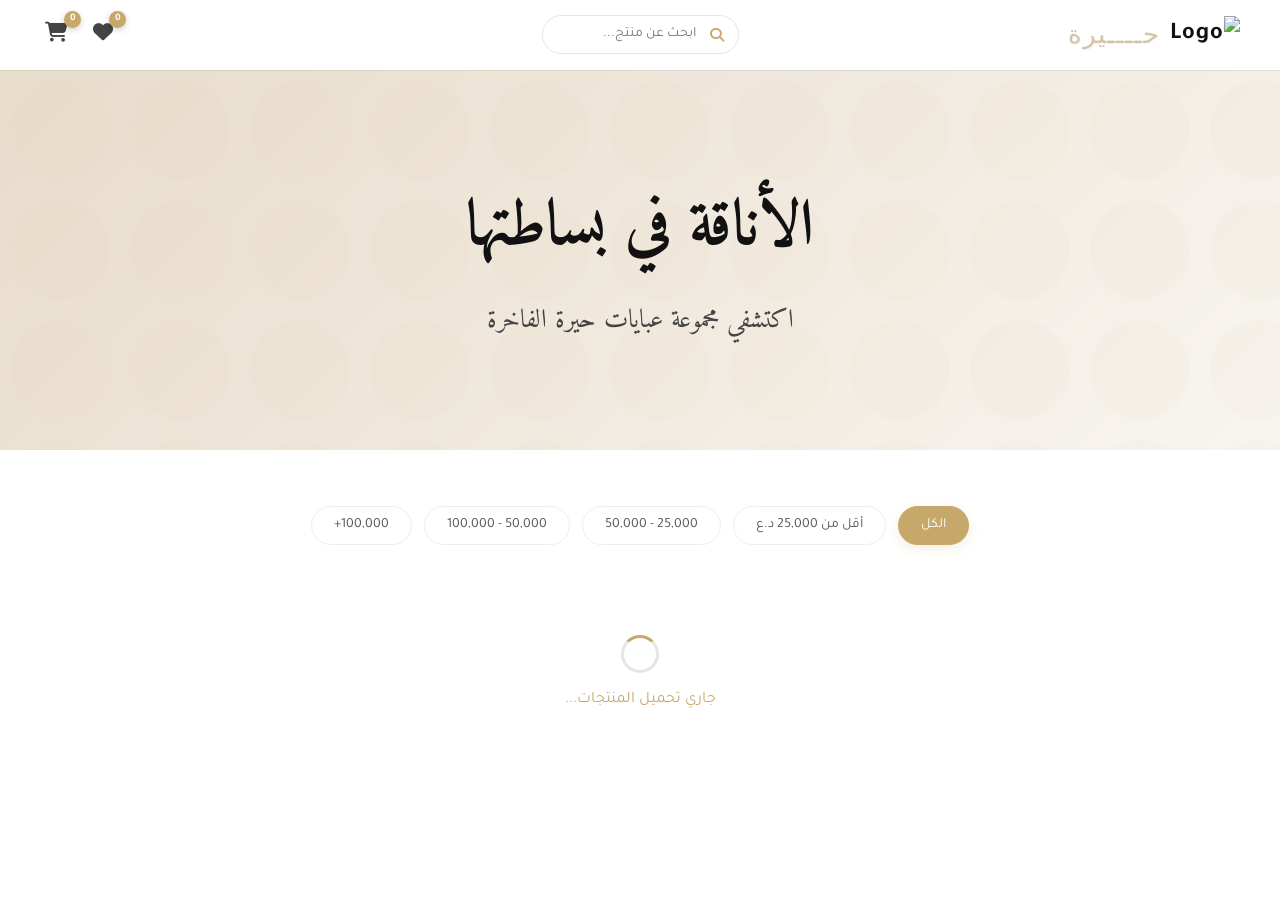
==== commit e5975261: "Add files via upload" ====
--- a/index.html
+++ b/index.html
@@ -75,6 +75,16 @@
 
     <!-- Products Main Container -->
     <main class="container">
+        <!-- Price Filter Section -->
+        <div class="filter-section">
+            <div class="filter-buttons">
+                <button class="filter-btn active" onclick="renderProducts(window.hiraProducts)">الكل</button>
+                <button class="filter-btn" onclick="filterByPrice(0, 25000)">أقل من 25,000 د.ع</button>
+                <button class="filter-btn" onclick="filterByPrice(25000, 50000)">25,000 - 50,000</button>
+                <button class="filter-btn" onclick="filterByPrice(50000, 100000)">50,000 - 100,000</button>
+                <button class="filter-btn" onclick="filterByPrice(100000)">100,000+</button>
+            </div>
+        </div>
 
 
         <!-- Dynamic Product Grid -->
--- a/style.css
+++ b/style.css
@@ -34,12 +34,13 @@
 html { scroll-behavior:smooth; -webkit-text-size-adjust:100%; }
 body {
   font-family: var(--font-arabic);
-  background: var(--ivory);
+  background: var(--white); /* Changed from ivory to white for a cleaner, modern feel */
   color: var(--black);
-  line-height: 1.65;
+  line-height: 1.6;
   -webkit-font-smoothing: antialiased;
   -moz-osx-font-smoothing: grayscale;
   overflow-x: hidden;
+  text-rendering: optimizeLegibility;
 }
 img { display:block; max-width:100%; }
 button {
@@ -134,13 +135,50 @@
 }
 @keyframes spin { to { transform:rotate(360deg); } }
 
+/* --- Price Filter --- */
+.filter-section {
+  margin: 30px 0 40px;
+  text-align: center;
+}
+.filter-buttons {
+  display: flex;
+  flex-wrap: wrap;
+  justify-content: center;
+  gap: 12px;
+}
+.filter-btn {
+  padding: 10px 22px;
+  border: 1px solid #eee;
+  background: white;
+  border-radius: 30px;
+  font-size: 14px;
+  color: #555;
+  transition: all 0.3s ease;
+  cursor: pointer;
+}
+.filter-btn:hover {
+  border-color: var(--matte-gold);
+  color: var(--matte-gold);
+}
+.filter-btn.active {
+  background: var(--matte-gold);
+  color: white;
+  border-color: var(--matte-gold);
+  box-shadow: 0 4px 12px rgba(198,168,107,0.2);
+}
+
 /* ============================================================
    PRODUCT GRID
    ============================================================ */
 .grid {
   display:grid;
-  grid-template-columns:repeat(auto-fill, minmax(270px, 1fr));
+  grid-template-columns: repeat(4, 1fr); 
   gap:26px; margin-bottom:80px;
+  transition: opacity 0.3s ease;
+}
+
+@media (max-width: 1024px) {
+  .grid { grid-template-columns: repeat(3, 1fr); }
 }
 
 .product-card {
@@ -157,14 +195,26 @@
 .product-card.tap-pop { animation:tapPop .3s ease; }
 
 .product-image-container {
-  position:relative; overflow:hidden; height:370px; background:var(--light-grey);
+  position:relative; overflow:hidden; height:370px; 
+  background: #f9f9f9; /* Light background for consistency */
+  display: flex;
+  align-items: center;
+  justify-content: center;
 }
 .product-img-wrapper {
   width:100%; height:100%;
-  transition:transform .55s cubic-bezier(.25,.46,.45,.94);
-}
-.product-card:hover .product-img-wrapper { transform:scale(1.04); }
-.product-image-container img { width:100%; height:100%; object-fit:cover; }
+  transition: transform 0.8s cubic-bezier(0.165, 0.84, 0.44, 1);
+  display: flex;
+  align-items: center;
+  justify-content: center;
+  will-change: transform;
+}
+.product-card:hover .product-img-wrapper { transform:scale(1.06); }
+.product-image-container img { 
+  width:100%; height:100%; 
+  object-fit: contain; /* Requirement: No cropping */
+  display: block;
+}
 
 .favorite-btn {
   position:absolute; top:12px; right:12px;
@@ -263,9 +313,9 @@
 
 .slider-slide {
   position:absolute; inset:0; width:100%; height:100%;
-  object-fit:cover; opacity:0; transform:scale(1.03);
-  transition:opacity .44s ease, transform .44s cubic-bezier(.25,.46,.45,.94);
-  cursor:zoom-in; will-change:opacity,transform;
+  object-fit:contain; opacity:0; transform:scale(1.03);
+  transition:opacity .5s ease, transform .5s cubic-bezier(.165,.84,.44,1);
+  cursor:zoom-in; will-change:opacity, transform;
   user-select:none; -webkit-user-drag:none;
 }
 .slider-slide.active    { opacity:1; transform:scale(1); z-index:1; }
@@ -308,16 +358,62 @@
   transition:border-color .2s, opacity .2s, transform .18s;
 }
 .thumbnail-item:hover { opacity:1; transform:translateY(-2px); }
-.thumbnail-item.active { border-color:var(--matte-gold); opacity:1; }
+.thumbnail-item.active { border-color:var(--matte-gold); opacity:1; transform:scale(1.05); }
 
 /* ============================================================
    PRODUCT DETAIL PAGE
    ============================================================ */
 .product-detail-container {
   padding:48px 20px 80px; display:flex; gap:48px; align-items:flex-start;
-}
+  max-width: 1200px; margin: 0 auto;
+  animation: fadeIn 0.6s ease;
+}
+@keyframes fadeIn {
+  from { opacity: 0; transform: translateY(10px); }
+  to { opacity: 1; transform: translateY(0); }
+}
+
+.back-btn {
+  display: inline-flex;
+  align-items: center;
+  gap: 8px;
+  color: var(--matte-gold);
+  text-decoration: none;
+  font-weight: 500;
+  margin-bottom: 24px;
+  transition: transform 0.2s ease;
+}
+.back-btn:hover { transform: translateX(5px); }
+.back-btn i { font-size: 14px; }
 .product-detail-image { flex:1; }
-.product-detail-image .slider-container { height:520px; }
+.product-detail-image .slider-container { 
+  height:600px; 
+  background: #f9f9f9;
+  display: flex;
+  align-items: center;
+  justify-content: center;
+  overflow: hidden;
+  border: 1px solid rgba(0,0,0,0.03);
+}
+
+.product-detail-image .slider-slide {
+  width: 100% !important;
+  height: 100% !important;
+  max-width: 100% !important;
+  display: block !important;
+  object-fit: contain !important;
+  position: absolute;
+  top: 50%;
+  left: 50%;
+  transform: translate(-50%, -50%);
+  opacity: 0;
+  transition: opacity 0.3s ease;
+}
+
+.product-detail-image .slider-slide.active {
+  opacity: 1;
+  transform: translate(-50%, -50%) scale(1);
+}
 
 .product-detail-info {
   flex:1; padding:8px 0 0; position:sticky; top:88px;
@@ -380,25 +476,96 @@
 /* ============================================================
    PRODUCT QUICK-VIEW MODAL
    ============================================================ */
+#productModal.modal-overlay { align-items: center; justify-content: center; }
 #productModal { z-index:500; }
-.product-modal-inner { width:100%; max-width:480px; padding:20px; }
-#productModal .slider-container { height:360px; border-radius:var(--radius-sm); }
-
-.modal-product-info { padding:16px 0 0; }
-#modalName { font-family:var(--font-arabic); font-size:20px; margin-bottom:6px; }
-.modal-price { font-size:18px; color:var(--matte-gold); font-weight:700; margin-bottom:10px; }
-.modal-desc { font-size:13px; color:#666; line-height:1.7; margin-bottom:14px; }
-
-.size-select-dropdown {
-  width:100%; padding:10px 14px;
-  border:1.5px solid var(--light-grey); border-radius:var(--radius-sm);
-  font-family:var(--font-arabic); font-size:14px; margin-bottom:16px;
-  background:var(--white); transition:border-color .2s;
-}
-.size-select-dropdown:focus {
-  outline:none; border-color:var(--matte-gold);
-  box-shadow:0 0 0 3px rgba(198,168,107,.15);
-}
+.product-modal-inner { 
+  width:94%; max-width:1000px; padding:32px; 
+  display: flex; gap: 40px; border-radius: 20px;
+  background: var(--white);
+  align-items: flex-start;
+}
+
+.modal-images-part {
+  flex: 1.2;
+  display: flex;
+  flex-direction: column;
+  gap: 16px;
+}
+
+#productModal .slider-container { 
+  width: 100%;
+  height: 540px; 
+  border-radius: var(--radius-sm); 
+  background: #000; /* Use black or hide background */
+  position: relative;
+  display: flex;
+  align-items: center;
+  justify-content: center;
+  overflow: hidden;
+}
+
+#productModal .slider-slide {
+  width: 100% !important;
+  height: 100% !important;
+  max-width: 100% !important;
+  display: block !important;
+  object-fit: cover !important; /* Requirement: Fill container */
+  position: absolute;
+  top: 0;
+  left: 0;
+  opacity: 0;
+  transition: opacity 0.3s ease;
+}
+
+#productModal .slider-slide.active {
+  opacity: 1;
+  z-index: 1;
+}
+
+.modal-product-info { flex: 1; padding:16px 0 0; display: flex; flex-direction: column; justify-content: center; }
+#modalName { font-family:var(--font-arabic); font-size:28px; margin-bottom:12px; }
+.modal-price { font-size:22px; color:var(--matte-gold); font-weight:700; margin-bottom:16px; }
+.modal-desc { font-size:15px; color:#666; line-height:1.8; margin-bottom:24px; }
+
+/* Modal Size Selector (Premium) */
+.modal-size-selector {
+  display: flex; 
+  gap: 12px; 
+  margin-bottom: 30px; 
+  flex-wrap: wrap;
+  justify-content: flex-start;
+}
+.modal-size-selector button {
+  min-width: 55px;
+  height: 48px;
+  padding: 0 15px;
+  border-radius: 4px; 
+  background: var(--white);
+  border: 1px solid #e0e0e0; 
+  font-size: 15px; 
+  font-weight: 500;
+  color: #222; 
+  transition: all 0.3s cubic-bezier(0.4, 0, 0.2, 1); 
+  font-family: var(--font-arabic);
+  display: flex;
+  align-items: center;
+  justify-content: center;
+  box-shadow: 0 2px 4px rgba(0,0,0,0.02);
+}
+.modal-size-selector button:hover {
+  border-color: var(--matte-gold);
+  background: #fdfbf8;
+  transform: translateY(-2px);
+  box-shadow: 0 4px 8px rgba(0,0,0,0.05);
+}
+.modal-size-selector button.selected {
+  background: var(--matte-gold); 
+  color: white; 
+  border-color: var(--matte-gold);
+  font-weight: 700;
+  box-shadow: 0 4px 12px rgba(198,168,107,0.3);
+}
+
 #addToCartBtn { font-size:16px; padding:13px; }
 
 /* ============================================================
@@ -433,8 +600,12 @@
 .cart-item-thumb {
   width:68px; height:86px; border-radius:var(--radius-sm);
   overflow:hidden; flex-shrink:0; cursor:pointer;
-}
-.cart-item-img { width:100%; height:100%; object-fit:cover; margin:0; }
+  background: #f5f5f5;
+  display: flex;
+  align-items: center;
+  justify-content: center;
+}
+.cart-item-img { width:100%; height:100%; object-fit:contain; margin:0; }
 .cart-item-details { flex:1; text-align:right; }
 .cart-item-title { font-size:14px; font-weight:600; margin-bottom:4px; line-height:1.35; }
 .cart-item-price { font-size:13px; color:var(--matte-gold); font-weight:700; }
@@ -598,26 +769,29 @@
   .container { padding:0 12px; }
 
   .grid { grid-template-columns:repeat(2,1fr); gap:10px; margin-bottom:48px; }
-  .product-image-container { height:210px; }
+  .product-image-container { height:210px; background: #f9f9f9; }
   .favorite-btn { width:30px; height:30px; font-size:13px; top:8px; right:8px; }
   .product-info { padding:10px 10px 6px; }
   .product-info h3 { font-size:13px; }
   .product-price  { font-size:13px; }
   .product-card-actions { padding:6px 10px 12px; }
-  .size-selector { gap:4px; margin-bottom:9px; }
-  .size-selector button { width:27px; height:27px; font-size:10px; }
+  .size-selector { gap:10px; margin-bottom:15px; }
+  .size-selector button { width:46px; height:46px; font-size:14px; border-radius:8px; }
   .btn-primary  { font-size:12px; padding:9px; }
   .btn-secondary{ font-size:12px; padding:8px; }
 
-  .slider-container { height:300px; }
-  .slider-nav-btn { width:30px; height:30px; font-size:12px; }
-  .thumbnail-item { width:46px; height:60px; }
+  .slider-container { height:360px; }
+  .slider-nav-btn { width:32px; height:32px; font-size:13px; }
+  .thumbnail-item { width:90px; height:110px; border-radius:8px; }
 
   .product-detail-container {
     flex-direction:column; padding:14px 12px 60px; gap:16px;
   }
   .product-detail-image, .product-detail-info { width:100%; }
-  .product-detail-image .slider-container { height:360px; }
+  .product-detail-image .slider-container { 
+    height:450px; 
+    background: #f9f9f9;
+  }
   .product-detail-info { position:static; padding:4px 0; }
   .product-detail-info h1  { font-size:21px; margin-bottom:8px; }
   .product-detail-info .price { font-size:18px; margin-bottom:14px; }
@@ -630,9 +804,10 @@
   .modal-content {
     max-width:100%; width:100%; max-height:90vh;
     border-radius:18px 18px 0 0;
-    transform:scale(1) translateY(30px);
-  }
-  .modal-overlay.active .modal-content { transform:scale(1) translateY(0); }
+    transform: translateY(100%);
+    transition: transform 0.4s cubic-bezier(0.25, 1, 0.5, 1), opacity 0.3s ease;
+  }
+  .modal-overlay.active .modal-content { transform: translateY(0); }
 
   .cart-modal-content {
     max-width:100%; padding:20px 16px;
@@ -640,10 +815,34 @@
   }
   #productModal { align-items:flex-end; padding:0; }
   .product-modal-inner {
-    max-width:100%; border-radius:18px 18px 0 0; padding:16px; max-height:90vh;
-  }
-  #productModal .slider-container { height:300px; }
-  #modalName { font-size:18px; }
+    max-width:100%; width: 100%; border-radius:24px 24px 0 0; padding:0 0 24px; max-height:94vh;
+    flex-direction: column; gap: 16px; overflow-y: auto;
+    background: var(--white);
+  }
+  #productModal .modal-images-part {
+    width: 100%;
+    flex: none;
+    gap: 0; /* Remove gap to let thumbnails have their own padding */
+  }
+  #productModal .slider-container { 
+    height:450px; 
+    width: 100%; 
+    background: #000; 
+    border-radius: 0; /* Edge-to-edge on mobile */
+    flex: none;
+    margin-bottom: 0;
+  }
+  #productModal .thumbnails-container {
+    padding: 16px 16px 0;
+    margin-bottom: 8px;
+    gap: 10px;
+  }
+  .modal-product-info {
+    padding: 16px !important;
+  }
+  #modalName { font-size:24px; margin-bottom: 4px; font-weight: 600; }
+  .modal-price { font-size: 20px; margin-bottom: 12px; }
+  .modal-desc { font-size: 14px; margin-bottom: 18px; line-height: 1.6; }
 
   .order-modal-content { max-width:100%; border-radius:18px 18px 0 0; padding:20px 16px; }
   .custom-alert-content { max-width:100%; border-radius:18px 18px 0 0; }
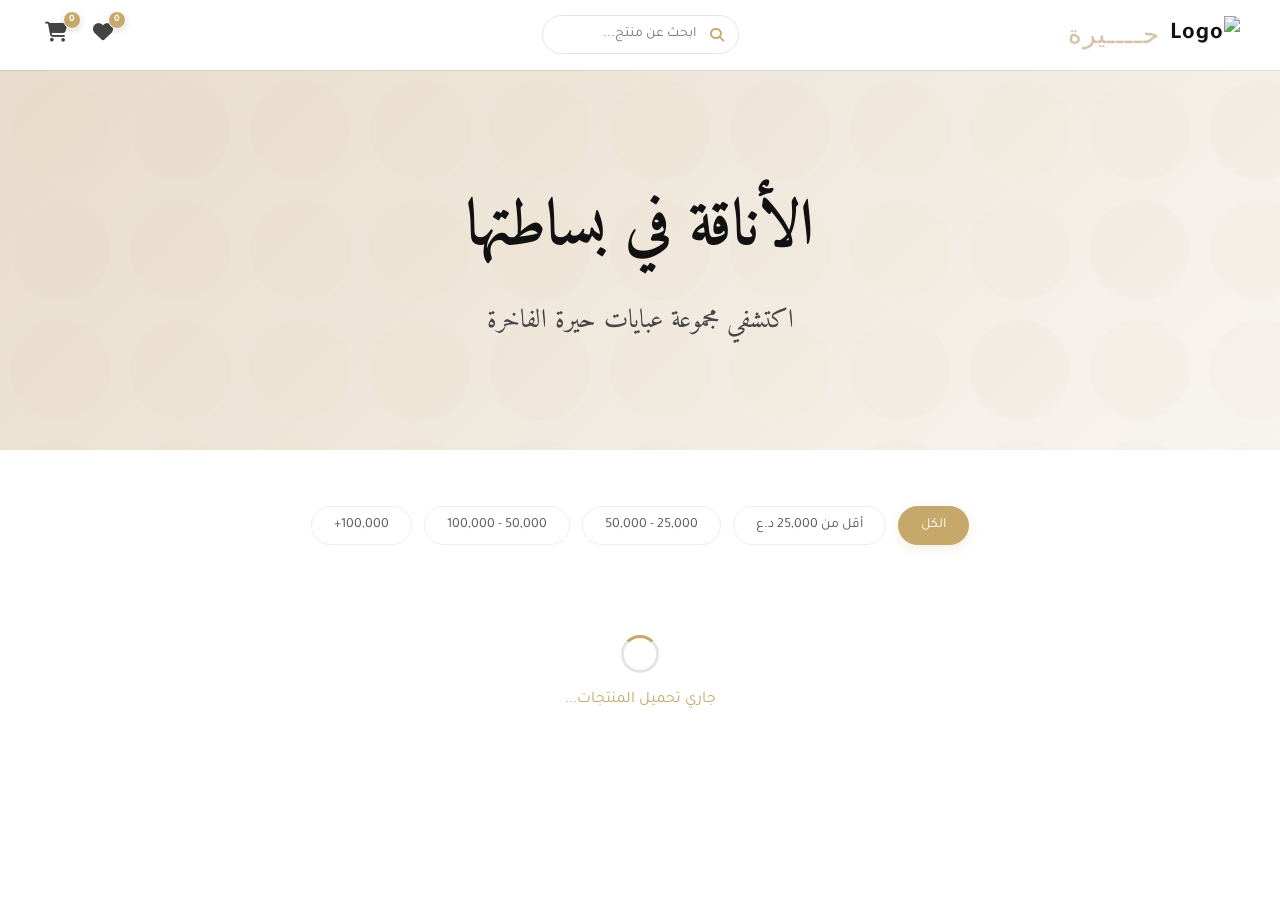
==== commit af6db838: "Add files via upload" ====
--- a/index.html
+++ b/index.html
@@ -55,11 +55,11 @@
         <div class="header-left" style="display: flex; gap: 15px; align-items: center;">
             <button id="fav-btn" class="cart-icon-btn" onclick="openFavModal()">
                 <i class="fa fa-heart"></i>
-                <span id="fav-badge" class="cart-badge" style="background-color: var(--matte-gold);">0</span>
+                <span class="fav-badge">0</span>
             </button>
             <button id="cart-btn" class="cart-icon-btn" onclick="openCartModal()">
                 <i class="fa fa-shopping-cart"></i>
-                <span id="cart-badge" class="cart-badge">0</span>
+                <span class="cart-badge">0</span>
             </button>
         </div>
     </header>
--- a/style.css
+++ b/style.css
@@ -98,13 +98,14 @@
   position:relative; padding:5px; transition:color var(--transition);
 }
 .cart-icon-btn:hover { color:var(--matte-gold); }
-.cart-badge {
+.cart-badge, .fav-badge {
   position:absolute; top:-6px; right:-8px;
   background:var(--matte-gold); color:#fff;
   border-radius:50%; font-size:10px; font-weight:700;
-  min-width:17px; height:17px;
+  min-width:18px; height:18px;
   display:flex; align-items:center; justify-content:center;
-  padding:0 3px; box-shadow:0 2px 6px rgba(0,0,0,.2); line-height:1;
+  padding:0 3px; box-shadow:0 2px 6px rgba(0,0,0,.15); line-height:1;
+  border: 1.5px solid #fff;
 }
 
 /* ============================================================
@@ -234,8 +235,14 @@
 
 .product-info { padding:16px 16px 8px; text-align:center; cursor:pointer; }
 .product-info h3 {
-  font-family:var(--font-arabic); font-size:17px; font-weight:500;
-  margin-bottom:6px; white-space:nowrap; overflow:hidden; text-overflow:ellipsis;
+  font-family:var(--font-arabic); font-size:16px; font-weight:600;
+  margin-bottom:6px; line-height:1.4;
+  word-break: break-word;
+  display: -webkit-box;
+  -webkit-line-clamp: 2;
+  -webkit-box-orient: vertical;
+  overflow: hidden;
+  height: 2.8em; /* Force consistent height for grid alignment */
 }
 .product-price { color:var(--matte-gold); font-weight:700; font-size:16px; }
 
@@ -387,32 +394,47 @@
 .back-btn i { font-size: 14px; }
 .product-detail-image { flex:1; }
 .product-detail-image .slider-container { 
-  height:600px; 
-  background: #f9f9f9;
   display: flex;
   align-items: center;
   justify-content: center;
-  overflow: hidden;
-  border: 1px solid rgba(0,0,0,0.03);
+  width: 100%;
+  height: auto;
+  background: none;
+  border: none;
+  padding: 0;
+  margin: 0;
+  box-shadow: none;
+  overflow: visible;
+}
+
+.product-detail-image .slider-inner {
+  display: grid;
+  width: 100%;
+  place-items: center;
+  position: relative;
 }
 
 .product-detail-image .slider-slide {
+  grid-area: 1 / 1;
   width: 100% !important;
-  height: 100% !important;
-  max-width: 100% !important;
+  height: auto !important;
+  max-height: 90vh !important;
   display: block !important;
   object-fit: contain !important;
-  position: absolute;
-  top: 50%;
-  left: 50%;
-  transform: translate(-50%, -50%);
   opacity: 0;
-  transition: opacity 0.3s ease;
+  transition: opacity 0.4s ease;
+  border: none !important;
+  border-radius: 0 !important;
+  padding: 0 !important;
+  margin: 0 !important;
+  box-shadow: none !important;
+  background: none !important;
 }
 
 .product-detail-image .slider-slide.active {
   opacity: 1;
-  transform: translate(-50%, -50%) scale(1);
+  position: relative;
+  z-index: 1;
 }
 
 .product-detail-info {
@@ -666,8 +688,9 @@
 .form-group select {
   width:100%; padding:10px 13px;
   border:1.5px solid var(--light-grey); border-radius:var(--radius-sm);
-  font-family:var(--font-arabic); font-size:14px; background:var(--white);
+  font-family:var(--font-arabic); font-size:16px; background:var(--white);
   transition:border-color .2s, box-shadow .2s;
+  -webkit-appearance: none;
 }
 .form-group input:focus, .form-group select:focus {
   outline:none; border-color:var(--matte-gold);
@@ -789,8 +812,9 @@
   }
   .product-detail-image, .product-detail-info { width:100%; }
   .product-detail-image .slider-container { 
-    height:450px; 
-    background: #f9f9f9;
+    height:auto; 
+    background: none;
+    border: none;
   }
   .product-detail-info { position:static; padding:4px 0; }
   .product-detail-info h1  { font-size:21px; margin-bottom:8px; }
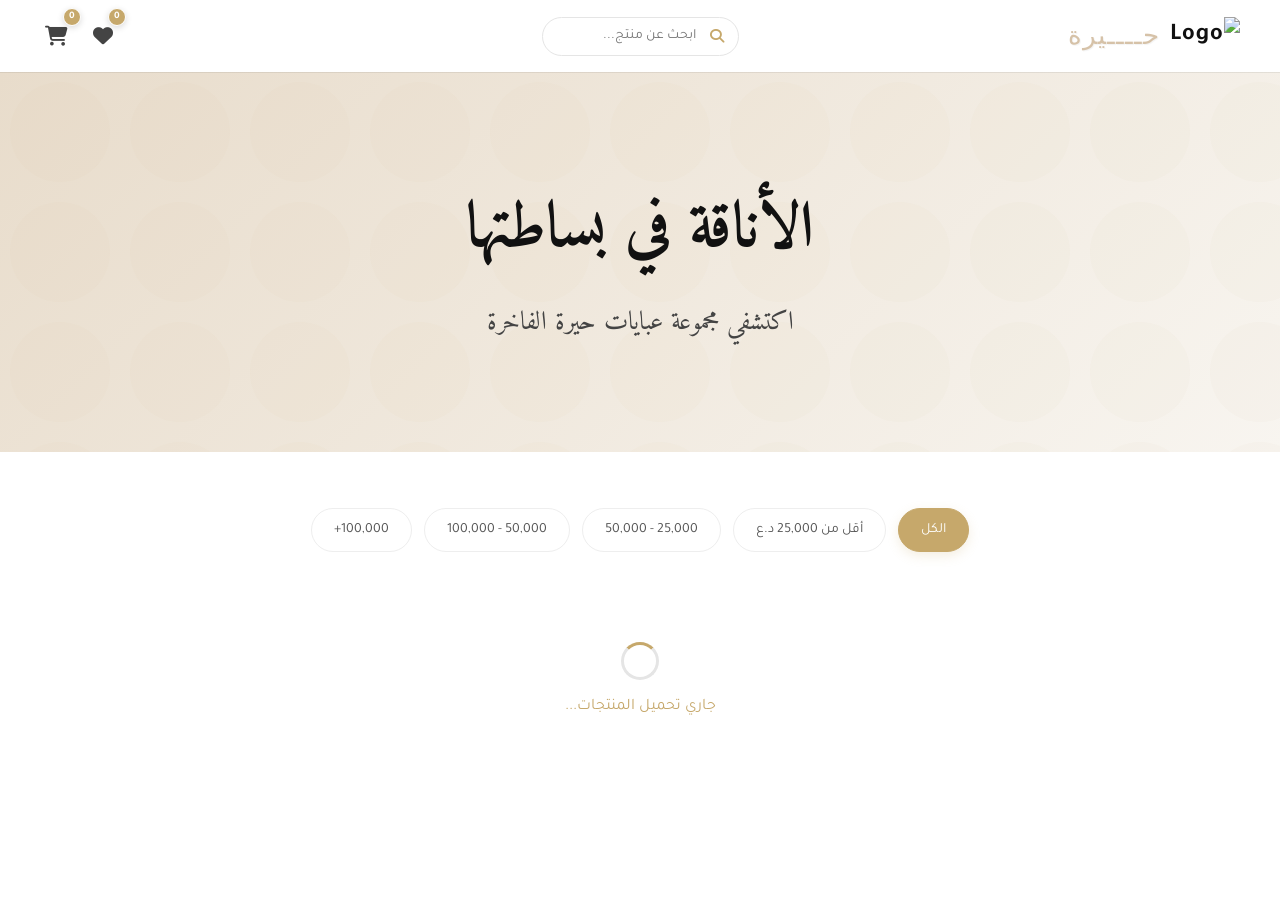
==== commit 97482da0: "Add files via upload" ====
--- a/index.html
+++ b/index.html
@@ -41,7 +41,7 @@
         <div class="header-right">
             <a href="index.html" class="logo" style="text-decoration:none;">
                 <h1 style="display: flex; align-items: center; gap: 10px;">
-                    <img src="https://i.ibb.co/5gZd96b3/logo.jpg" alt="Logo" style="max-height: 40px; border-radius: 5px;">
+                    <img src="https://i.ibb.co/5gZd96b3/logo.jpg" alt="Logo" style="max-height: 40px; border-radius: 5px;" crossorigin="anonymous" onerror="this.src='https://via.placeholder.com/40x40?text=Logo'; this.onerror=null;">
                     <span class="brand-font-ar" style="color: #D6C2A8; text-shadow: 0.5px 0.5px 1px rgba(0,0,0,0.05);">حــــيرة</span>
                 </h1>
             </a>
--- a/style.css
+++ b/style.css
@@ -41,13 +41,27 @@
   -moz-osx-font-smoothing: grayscale;
   overflow-x: hidden;
   text-rendering: optimizeLegibility;
-}
-img { display:block; max-width:100%; }
+  scrollbar-width: thin;
+  scrollbar-color: rgba(198,168,107,.3) transparent;
+}
+img { 
+  display:block; 
+  max-width:100%; 
+  width: 100%;
+  height: auto;
+  object-fit: cover;
+  -webkit-backface-visibility: hidden;
+  backface-visibility: hidden;
+}
 button {
   cursor:pointer; border:none;
   font-family: var(--font-arabic);
   -webkit-tap-highlight-color: transparent;
   touch-action: manipulation;
+  min-height: 44px; /* Default touch target for mobile */
+  display: flex;
+  align-items: center;
+  justify-content: center;
 }
 a { text-decoration:none; color:inherit; }
 .container { max-width:1200px; margin:0 auto; padding:0 24px; }
@@ -215,6 +229,9 @@
   width:100%; height:100%; 
   object-fit: contain; /* Requirement: No cropping */
   display: block;
+  max-width: 100%;
+  -webkit-backface-visibility: hidden;
+  backface-visibility: hidden;
 }
 
 .favorite-btn {
@@ -223,7 +240,7 @@
   border-radius:50%; display:flex; align-items:center; justify-content:center;
   color:#bbb; font-size:17px;
   box-shadow:0 2px 10px rgba(0,0,0,.1); z-index:10;
-  backdrop-filter:blur(4px); transition:color .2s, transform .2s;
+  -webkit-backdrop-filter:blur(4px); backdrop-filter:blur(4px); transition:color .2s, transform .2s;
 }
 .favorite-btn:hover { color:var(--matte-gold); transform:scale(1.1); }
 .favorite-btn.active { color:var(--matte-gold); }
@@ -240,6 +257,7 @@
   word-break: break-word;
   display: -webkit-box;
   -webkit-line-clamp: 2;
+  line-clamp: 2;
   -webkit-box-orient: vertical;
   overflow: hidden;
   height: 2.8em; /* Force consistent height for grid alignment */
@@ -429,6 +447,8 @@
   margin: 0 !important;
   box-shadow: none !important;
   background: none !important;
+  -webkit-backface-visibility: hidden;
+  backface-visibility: hidden;
 }
 
 .product-detail-image .slider-slide.active {
@@ -465,7 +485,7 @@
    ============================================================ */
 .modal-overlay {
   position:fixed; inset:0; background:rgba(0,0,0,.6);
-  backdrop-filter:blur(6px); -webkit-backdrop-filter:blur(6px);
+  -webkit-backdrop-filter:blur(6px); backdrop-filter:blur(6px);
   z-index:400; display:flex; justify-content:center; align-items:center;
   padding:16px; opacity:0; visibility:hidden;
   transition:opacity .24s ease, visibility .24s ease;
@@ -489,7 +509,7 @@
   display:flex; align-items:center; justify-content:center;
   font-size:15px; color:#666;
   box-shadow:0 2px 8px rgba(0,0,0,.1); z-index:10;
-  backdrop-filter:blur(4px); border:none; cursor:pointer;
+  -webkit-backdrop-filter:blur(4px); backdrop-filter:blur(4px); border:none; cursor:pointer;
   transition:background .18s, color .18s;
 }
 .modal-close:hover { background:#eee; color:#111; }
@@ -537,6 +557,8 @@
   left: 0;
   opacity: 0;
   transition: opacity 0.3s ease;
+  -webkit-backface-visibility: hidden;
+  backface-visibility: hidden;
 }
 
 #productModal .slider-slide.active {
@@ -691,6 +713,8 @@
   font-family:var(--font-arabic); font-size:16px; background:var(--white);
   transition:border-color .2s, box-shadow .2s;
   -webkit-appearance: none;
+  -moz-appearance: none;
+  appearance: none;
 }
 .form-group input:focus, .form-group select:focus {
   outline:none; border-color:var(--matte-gold);
@@ -718,7 +742,7 @@
 .toast-message {
   position:fixed; bottom:26px; left:50%;
   transform:translateX(-50%) translateY(70px);
-  background:rgba(18,18,18,.88); backdrop-filter:blur(8px);
+  background:rgba(18,18,18,.88); -webkit-backdrop-filter:blur(8px); backdrop-filter:blur(8px);
   color:var(--white); padding:12px 24px; border-radius:30px;
   font-family:var(--font-arabic); font-size:14px;
   opacity:0; visibility:hidden; z-index:9999;
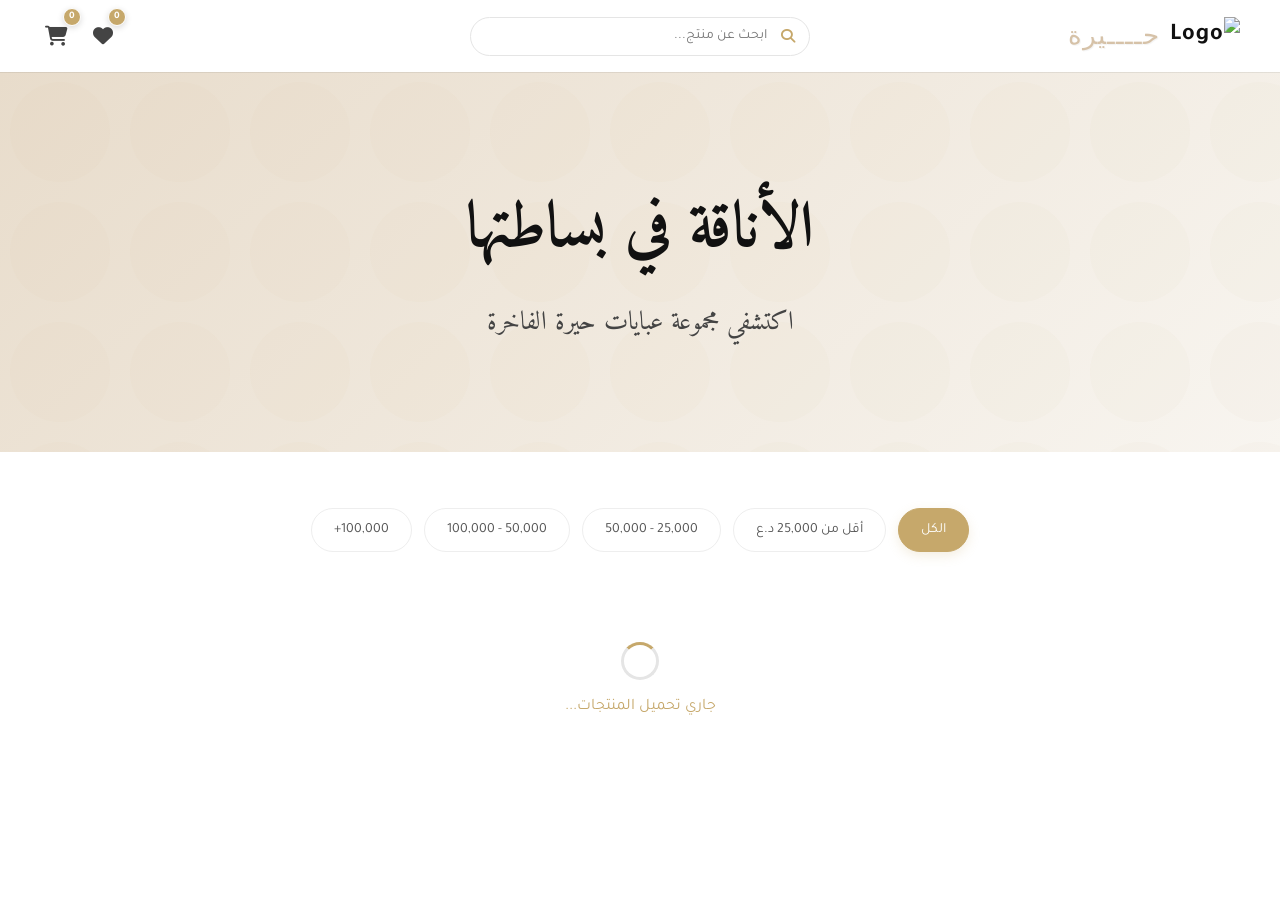
==== commit a2a8a267: "Add files via upload" ====
--- a/index.html
+++ b/index.html
@@ -3,7 +3,7 @@
 
 <head>
     <meta charset="UTF-8">
-    <meta name="viewport" content="width=device-width, initial-scale=1.0">
+    <meta name="viewport" content="width=device-width, initial-scale=1.0, viewport-fit=cover">
     <title>حيرة | Hira</title>
     <!-- Favicon -->
     <link rel="icon" type="image/jpeg" href="https://i.ibb.co/5gZd96b3/logo.jpg">
@@ -40,7 +40,7 @@
     <header>
         <div class="header-right">
             <a href="index.html" class="logo" style="text-decoration:none;">
-                <h1 style="display: flex; align-items: center; gap: 10px;">
+                <h1>
                     <img src="https://i.ibb.co/5gZd96b3/logo.jpg" alt="Logo" style="max-height: 40px; border-radius: 5px;" crossorigin="anonymous" onerror="this.src='https://via.placeholder.com/40x40?text=Logo'; this.onerror=null;">
                     <span class="brand-font-ar" style="color: #D6C2A8; text-shadow: 0.5px 0.5px 1px rgba(0,0,0,0.05);">حــــيرة</span>
                 </h1>
@@ -52,7 +52,7 @@
                 <i class="fa fa-search"></i>
             </div>
         </div>
-        <div class="header-left" style="display: flex; gap: 15px; align-items: center;">
+        <div class="header-left">
             <button id="fav-btn" class="cart-icon-btn" onclick="openFavModal()">
                 <i class="fa fa-heart"></i>
                 <span class="fav-badge">0</span>
--- a/style.css
+++ b/style.css
@@ -17,8 +17,8 @@
   --mid-grey:      #999;
   --white:         #ffffff;
 
-  --font-arabic:   'Tajawal', sans-serif;
-  --font-english:  'Playfair Display', serif;
+  --font-arabic:   'Tajawal', 'Segoe UI', Tahoma, Geneva, Verdana, sans-serif;
+  --font-english:  'Playfair Display', 'Times New Roman', serif;
 
   --shadow-soft:   0 4px 24px rgba(0,0,0,0.06);
   --shadow-hover:  0 12px 36px rgba(0,0,0,0.09);
@@ -31,7 +31,7 @@
 
 /* === RESET === */
 *, *::before, *::after { margin:0; padding:0; box-sizing:border-box; }
-html { scroll-behavior:smooth; -webkit-text-size-adjust:100%; }
+html { scroll-behavior:smooth; -webkit-text-size-adjust:100%; -webkit-overflow-scrolling: touch; }
 body {
   font-family: var(--font-arabic);
   background: var(--white); /* Changed from ivory to white for a cleaner, modern feel */
@@ -44,11 +44,11 @@
   scrollbar-width: thin;
   scrollbar-color: rgba(198,168,107,.3) transparent;
 }
-img { 
-  display:block; 
-  max-width:100%; 
+img {
   width: 100%;
+  max-width: 100%;
   height: auto;
+  display: block;
   object-fit: cover;
   -webkit-backface-visibility: hidden;
   backface-visibility: hidden;
@@ -59,9 +59,17 @@
   -webkit-tap-highlight-color: transparent;
   touch-action: manipulation;
   min-height: 44px; /* Default touch target for mobile */
-  display: flex;
-  align-items: center;
+  display: -webkit-flex;
+  display: flex;
+  -webkit-align-items: center;
+  align-items: center;
+  -webkit-justify-content: center;
   justify-content: center;
+}
+a, button, [role="button"], select, input, textarea, .filter-btn, .slider-nav-btn, .slider-dot, .thumbnail-item, .product-card, .favorite-btn {
+  touch-action: manipulation;
+  -webkit-tap-highlight-color: transparent;
+  cursor: pointer;
 }
 a { text-decoration:none; color:inherit; }
 .container { max-width:1200px; margin:0 auto; padding:0 24px; }
@@ -70,25 +78,70 @@
    HEADER
    ============================================================ */
 header {
-  display: grid;
-  grid-template-columns: 1fr auto 1fr;
-  align-items: center;
-  padding: 14px 40px;
+  display: -webkit-flex;
+  display: flex;
+  -webkit-justify-content: space-between;
+  justify-content: space-between;
+  -webkit-align-items: center;
+  align-items: center;
+  padding: calc(14px + env(safe-area-inset-top)) calc(40px + env(safe-area-inset-right)) 14px calc(40px + env(safe-area-inset-left));
   background: var(--white);
+  position: -webkit-sticky;
   position: sticky;
   top: 0;
   z-index: 300;
   box-shadow: 0 1px 0 rgba(0,0,0,0.07);
+  -webkit-transition: -webkit-transform 0.35s cubic-bezier(0.4,0,0.2,1);
   transition: transform 0.35s cubic-bezier(0.4,0,0.2,1);
   will-change: transform;
 }
-header.hide-on-scroll { transform: translateY(-110%); }
-
-.header-right { display:flex; justify-content:flex-start; align-items:center; }
-.header-center { display:flex; justify-content:center; align-items:center; }
-.header-left  { display:flex; justify-content:flex-end; align-items:center; gap:14px; }
-
-.logo h1 { display:flex; align-items:center; gap:10px; font-size:24px; letter-spacing:1px; }
+header.hide-on-scroll { -webkit-transform: translateY(-110%); transform: translateY(-110%); }
+
+.header-right {
+  -webkit-flex: 1 1 33.33%;
+  flex: 1 1 33.33%;
+  display: -webkit-flex;
+  display: flex;
+  -webkit-justify-content: flex-start;
+  justify-content: flex-start;
+  -webkit-align-items: center;
+  align-items: center;
+}
+.header-center {
+  -webkit-flex: 1 1 33.33%;
+  flex: 1 1 33.33%;
+  display: -webkit-flex;
+  display: flex;
+  -webkit-justify-content: center;
+  justify-content: center;
+  -webkit-align-items: center;
+  align-items: center;
+}
+.header-left  {
+  -webkit-flex: 1 1 33.33%;
+  flex: 1 1 33.33%;
+  display: -webkit-flex;
+  display: flex;
+  -webkit-justify-content: flex-end;
+  justify-content: flex-end;
+  -webkit-align-items: center;
+  align-items: center;
+}
+
+.logo h1 {
+  display: -webkit-flex;
+  display: flex;
+  -webkit-align-items: center;
+  align-items: center;
+  font-size: 24px;
+  letter-spacing: 1px;
+}
+.logo h1 img {
+  margin-left: 10px; /* Highly compatible margin spacing in RTL */
+}
+.header-left .cart-icon-btn:not(:last-child) {
+  margin-left: 15px; /* Highly compatible margin spacing in RTL */
+}
 .brand-font-ar { font-family:var(--font-arabic); font-weight:500; font-size:26px; color:var(--taupe); }
 
 .search-container { position:relative; width:100%; max-width:340px; }
@@ -333,8 +386,12 @@
 .slider-container {
   position:relative; width:100%; height:420px;
   background:var(--ivory-dk); border-radius:var(--radius); overflow:hidden;
-}
-.slider-inner { position:relative; width:100%; height:100%; }
+  scrollbar-width: thin;
+  scrollbar-color: rgba(198,168,107,.3) transparent;
+  user-select: none;
+  -webkit-user-select: none;
+}
+.slider-inner { position:relative; width:100%; height:100%; -webkit-user-drag: none; }
 
 .slider-slide {
   position:absolute; inset:0; width:100%; height:100%;
@@ -706,11 +763,22 @@
 }
 .form-group { margin-bottom:13px; text-align:right; }
 .form-group label { display:block; font-size:13px; font-weight:600; color:#333; margin-bottom:5px; }
-.form-group input,
-.form-group select {
+.form-group input {
   width:100%; padding:10px 13px;
   border:1.5px solid var(--light-grey); border-radius:var(--radius-sm);
   font-family:var(--font-arabic); font-size:16px; background:var(--white);
+  -webkit-transition:border-color .2s, box-shadow .2s;
+  transition:border-color .2s, box-shadow .2s;
+  -webkit-appearance: none;
+  -moz-appearance: none;
+  appearance: none;
+}
+.form-group select {
+  width:100%; padding:10px 13px; padding-left: 38px;
+  border:1.5px solid var(--light-grey); border-radius:var(--radius-sm);
+  font-family:var(--font-arabic); font-size:16px;
+  background: var(--white) url("data:image/svg+xml;utf8,<svg xmlns='http://www.w3.org/2000/svg' viewBox='0 0 24 24' width='16' height='16' fill='%23C6A86B'><path d='M7 10l5 5 5-5z'/></svg>") no-repeat left 14px center;
+  -webkit-transition:border-color .2s, box-shadow .2s;
   transition:border-color .2s, box-shadow .2s;
   -webkit-appearance: none;
   -moz-appearance: none;
@@ -795,7 +863,18 @@
    MOBILE (≤ 768px)
    ============================================================ */
 @media (max-width:768px) {
-  header { grid-template-columns:auto 1fr auto; padding:10px 14px; gap:10px; }
+  input, select, textarea {
+    font-size: 16px !important;
+  }
+
+  header {
+    grid-template-columns: auto 1fr auto;
+    padding-top: calc(10px + env(safe-area-inset-top));
+    padding-left: calc(14px + env(safe-area-inset-left));
+    padding-right: calc(14px + env(safe-area-inset-right));
+    padding-bottom: 10px;
+    gap: 10px;
+  }
   .header-right { min-width:60px; }
   .header-left  { min-width:60px; gap:10px; }
   .logo h1 { font-size:0; gap:0; }
@@ -803,7 +882,7 @@
   .brand-font-ar { font-size:18px; }
 
   .search-container input {
-    padding:8px 14px; padding-right:34px; font-size:13px;
+    padding:8px 14px; padding-right:34px; font-size:16px;
     background:#f5f5f5; border-color:transparent; border-radius:20px;
   }
   .search-container input:focus { background:var(--white); border-color:var(--matte-gold); }
@@ -854,6 +933,7 @@
     border-radius:18px 18px 0 0;
     transform: translateY(100%);
     transition: transform 0.4s cubic-bezier(0.25, 1, 0.5, 1), opacity 0.3s ease;
+    padding-bottom: calc(20px + env(safe-area-inset-bottom)) !important;
   }
   .modal-overlay.active .modal-content { transform: translateY(0); }
 
@@ -863,7 +943,7 @@
   }
   #productModal { align-items:flex-end; padding:0; }
   .product-modal-inner {
-    max-width:100%; width: 100%; border-radius:24px 24px 0 0; padding:0 0 24px; max-height:94vh;
+    max-width:100%; width: 100%; border-radius:24px 24px 0 0; padding:0 0 calc(24px + env(safe-area-inset-bottom)); max-height:94vh;
     flex-direction: column; gap: 16px; overflow-y: auto;
     background: var(--white);
   }
@@ -895,7 +975,7 @@
   .order-modal-content { max-width:100%; border-radius:18px 18px 0 0; padding:20px 16px; }
   .custom-alert-content { max-width:100%; border-radius:18px 18px 0 0; }
 
-  .toast-message { bottom:20px; }
+  .toast-message { bottom: calc(20px + env(safe-area-inset-bottom)); }
 }
 
 /* ============================================================
